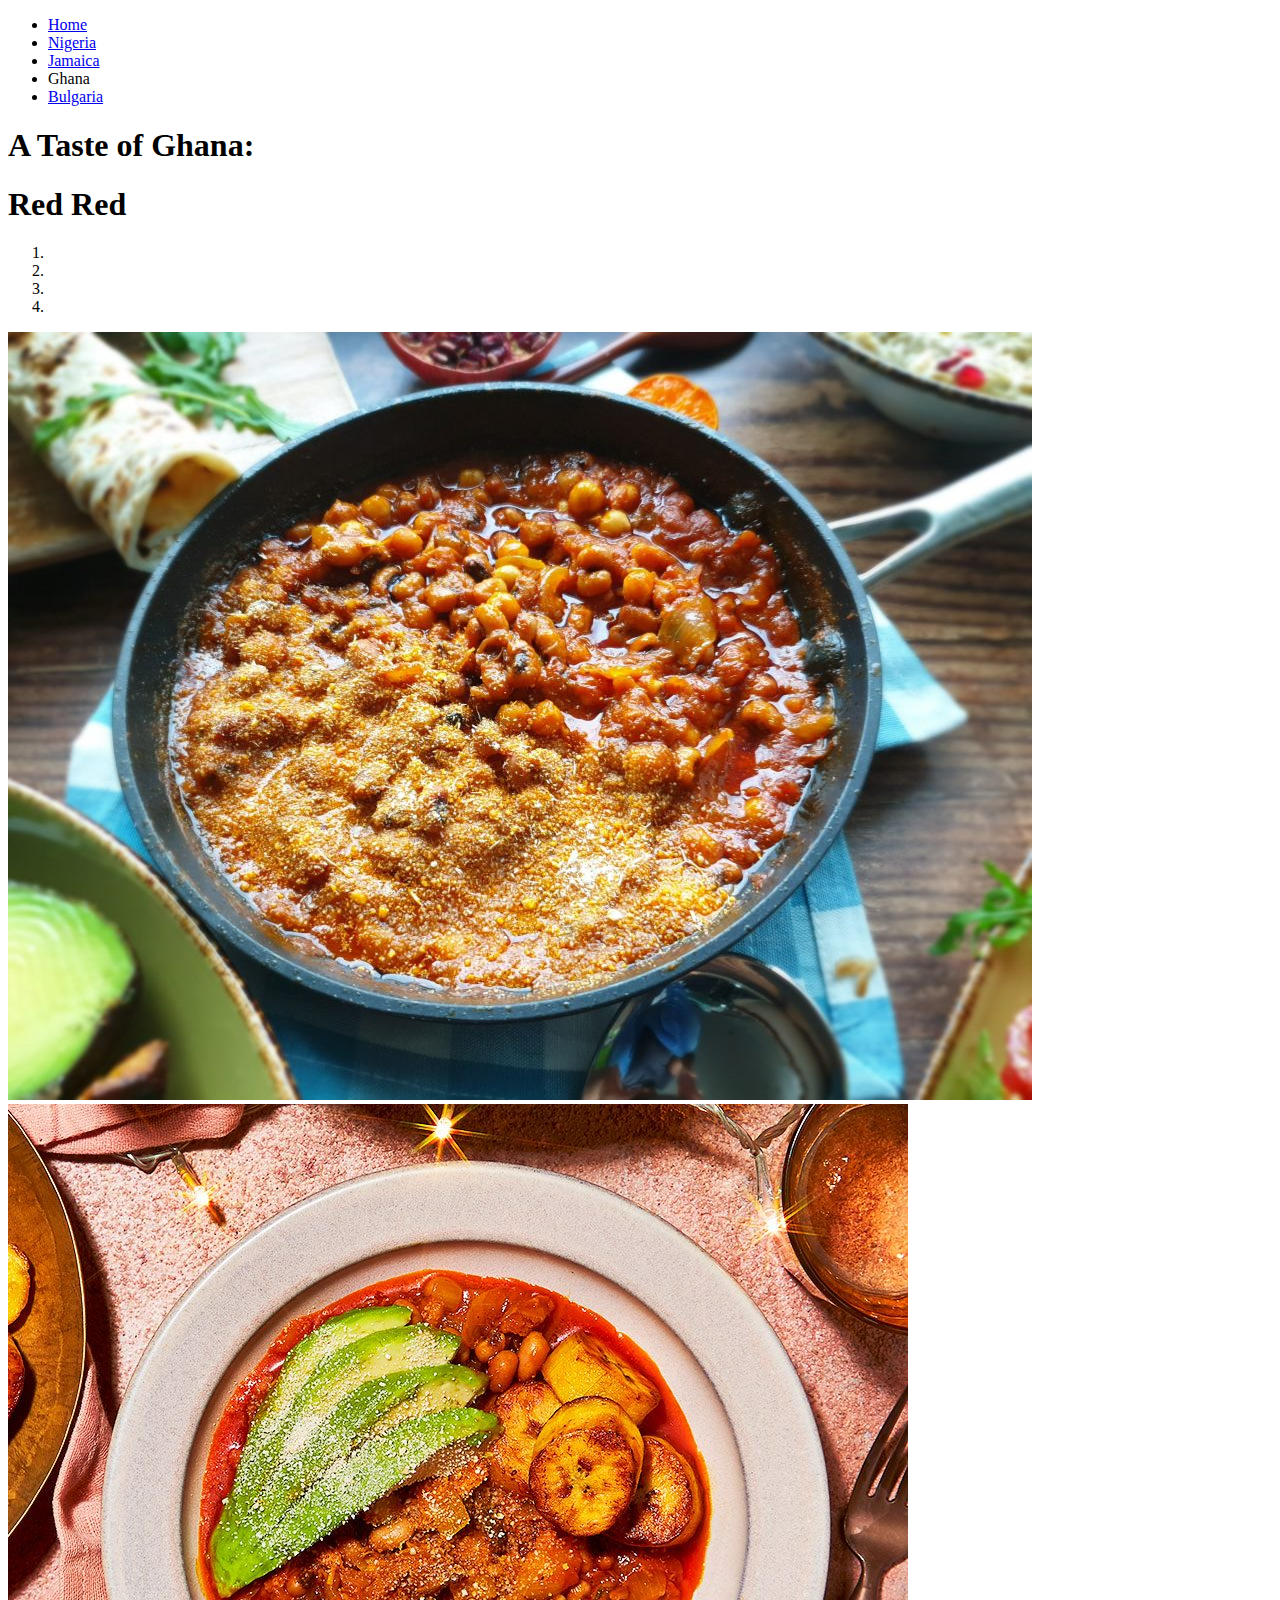
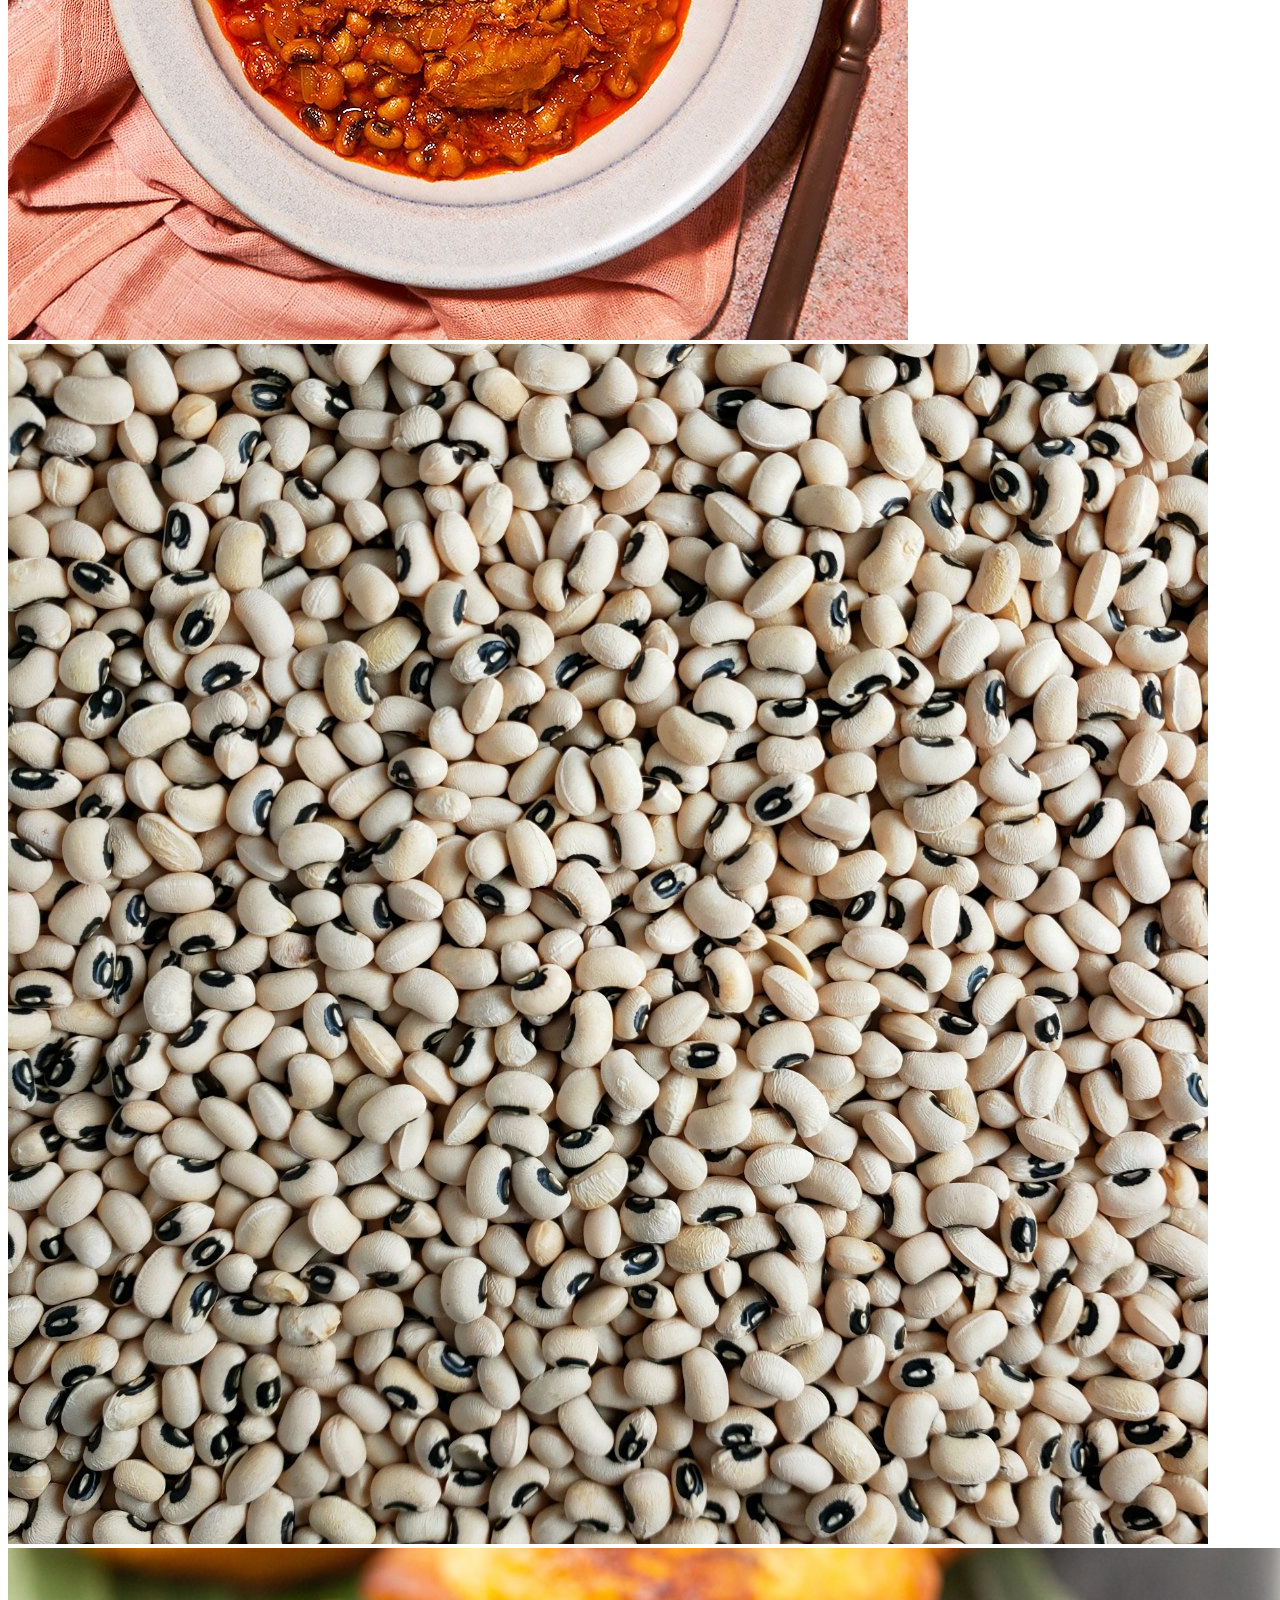
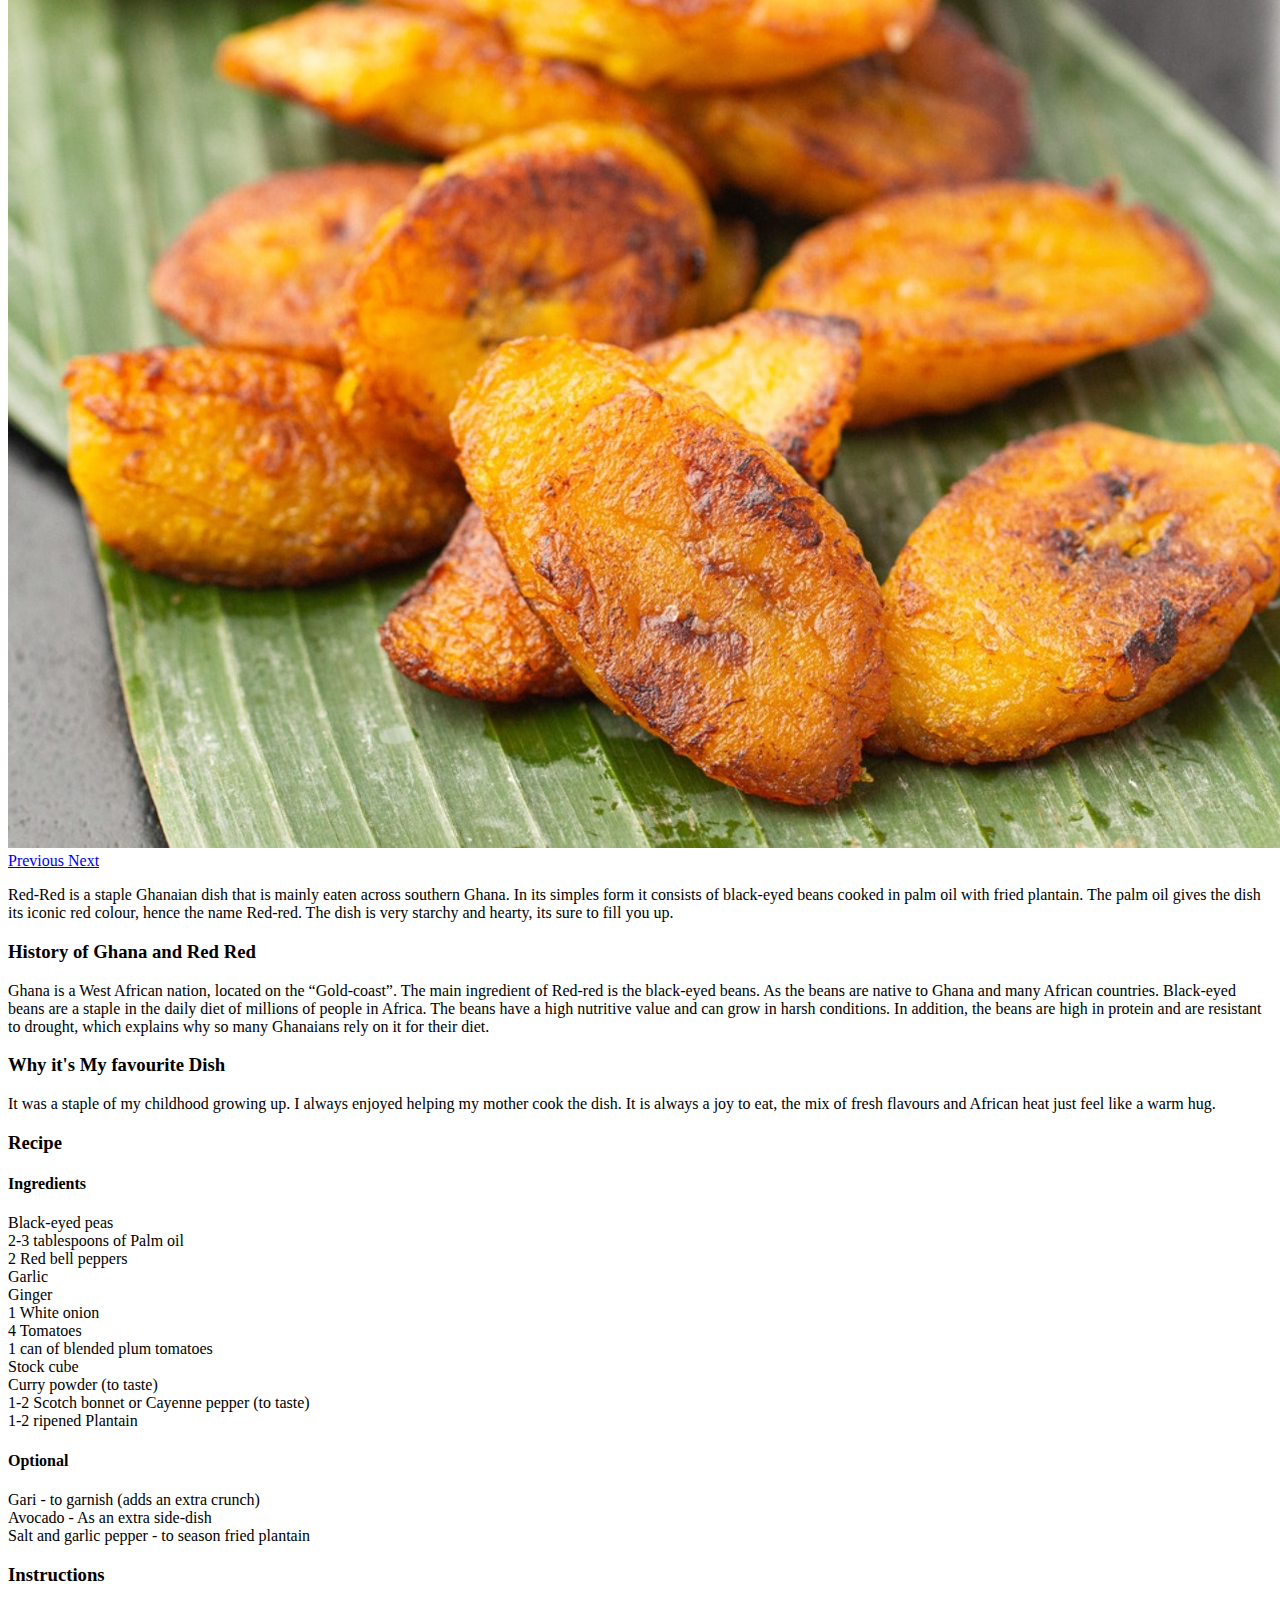
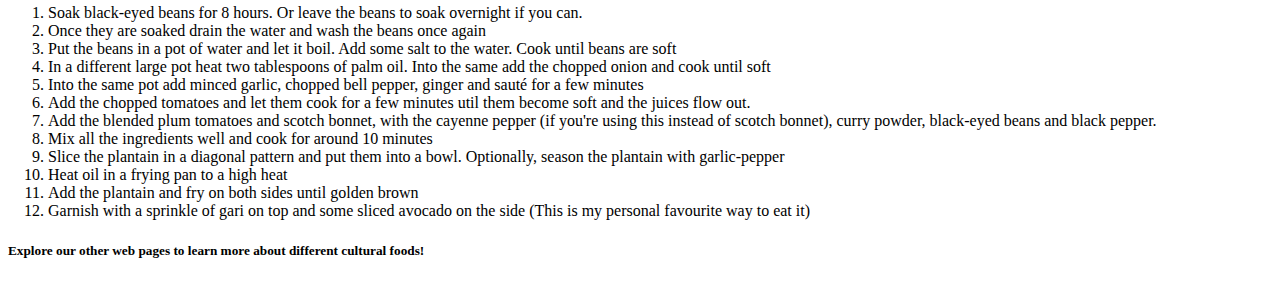
==== akuaPage.html @ f5ea0878 "Update akuaPage.html" ====
<!DOCTYPE html>
<html lang="en">
  
<head>
    <meta charset="utf-8">
    <meta name="viewport" content="width=device-width, initial-scale=1">
    <title>Bootstrap demo</title>
    <link href="https://cdn.jsdelivr.net/npm/bootstrap@5.2.3/dist/css/bootstrap.min.css" rel="stylesheet" integrity="sha384-rbsA2VBKQhggwzxH7pPCaAqO46MgnOM80zW1RWuH61DGLwZJEdK2Kadq2F9CUG65" crossorigin="anonymous">

    <link href="./stylesGH.css" rel="stylesheet" type="text/css"/>
</head>
<body>
   
  <navbar>
        <ul id="navigation">
            <li id="home"><a href="index.html">Home</a></li>
            <li id="nigeria_option"><a href="taste of culture nigeria.html">Nigeria</a></li>
            <li id="jamaica_option"><a href="Jamaica.html">Jamaica</a></li>
            <li id="ghana_option" class="active" href="akuaPage.html">Ghana</a></li>
            <li id="country4_option"><a href="Taste of Bulgaria.html">Bulgaria</a></li>
        </ul>
    </navbar>


    <h1>A Taste of Ghana:</h1>
    <h1>Red Red</h1>

    <div id="carouselExampleIndicators" class="carousel slide" data-bs-ride="carousel">
        <ol class="carousel-indicators">
          <li data-bs-target="#carouselExampleIndicators" data-bs-slide-to="0" class="active"></li>
          <li data-bs-target="#carouselExampleIndicators" data-bs-slide-to="1"></li>
          <li data-bs-target="#carouselExampleIndicators" data-bs-slide-to="2"></li>
          <li data-bs-target="#carouselExampleIndicators" data-bs-slide-to="3"></li>
        </ol>
        <div class="carousel-inner">
          <div class="carousel-item active">
            <img class="d-block w-100" src="./redredgari.jpg" alt="First slide">
          </div>
          <div class="carousel-item">
            <img class="d-block w-100" src="./Red-red1.jpg" alt="Second slide">
          </div>
          <div class="carousel-item">
            <img class="d-block w-100" src="./blackEP2.jpg" alt="Third slide">
          </div>
          <div class="carousel-item">
            <img class="d-block w-100" src="./friedplan.jpg" alt="Fourth slide">
          </div>
        </div>
        <a class="carousel-control-prev" href="#carouselExampleIndicators" role="button" data-bs-slide="prev">
          <span class="carousel-control-prev-icon" aria-hidden="true"></span>
          <span class="sr-only">Previous</span>
        </a>
        <a class="carousel-control-next" href="#carouselExampleIndicators" role="button" data-bs-slide="next">
          <span class="carousel-control-next-icon" aria-hidden="true"></span>
          <span class="sr-only">Next</span>
        </a>
      </div>



<div class="container" id="about-red-red">
      <p>
        Red-Red is a staple Ghanaian dish that is mainly eaten across southern Ghana. In its simples form it consists of 
        black-eyed beans cooked in palm oil with fried plantain. The palm oil gives the dish its iconic red colour, hence the name 
        Red-red. The dish is very starchy and hearty, its sure to fill you up. 
    </p>

    <h3>History of Ghana and Red Red</h3>
    <p>
        Ghana is a West African nation, located on the “Gold-coast”. The main ingredient of Red-red is the black-eyed beans. As the 
        beans are native to Ghana and many African countries. Black-eyed beans are a staple in the daily diet of millions of people 
        in Africa. The beans have a high nutritive value and can grow in harsh conditions. In addition, the beans are high in protein
        and are resistant to drought, which explains why so many Ghanaians rely on it for their diet. 
    </p>

    <h3>Why it's My favourite Dish</h3>
    <p>
        It was a staple of my childhood growing up. I always enjoyed helping my mother cook the dish. It is always a joy to eat, the
         mix of fresh flavours and African heat just feel like a warm hug. 
    </p>
</div>

<div class="container" id="recipe">
    <h3>Recipe</h3>
    <h4>Ingredients</h4>
    <li>Black-eyed peas</li>
    <li>2-3 tablespoons of Palm oil</li>
    <li>2 Red bell peppers</li>
    <li>Garlic</li>
    <li>Ginger</li>
    <li>1 White onion</li>
    <li>4 Tomatoes</li>
    <li>1 can of blended plum tomatoes</li>
    <li>Stock cube</li>
    <li>Curry powder (to taste)</li>
    <li>1-2 Scotch bonnet or Cayenne pepper (to taste)</li>
    <li>1-2 ripened Plantain</li>

    <h4>Optional</h4>
    <li>Gari - to garnish (adds an extra crunch)</li>
    <li>Avocado - As an extra side-dish </li>
    <li>Salt and garlic pepper - to season fried plantain </li>


    <h3>Instructions</h3>
    <ol type = "1">
        <li>Soak black-eyed beans for 8 hours. Or leave the beans to soak overnight if you can.</li>
        <li>Once they are soaked drain the water and wash the beans once again</li>
        <li>Put the beans in a pot of water and let it boil. Add some salt to the water. Cook until beans are soft</li>
        <li>In a different large pot heat two tablespoons of palm oil. Into the same add the chopped onion and cook until soft</li>
        <li>Into the same pot add minced garlic, chopped bell pepper, ginger and sauté for a few minutes </li>
        <li>Add the chopped tomatoes and let them cook for a few minutes util them become soft and the juices flow out. </li>
        <li>Add the blended plum tomatoes and scotch bonnet, with the cayenne pepper (if you're using this instead of scotch bonnet), curry powder, black-eyed beans and black pepper.</li>
        <li>Mix all the ingredients well and cook for around 10 minutes </li>
        <li>Slice the plantain in a diagonal pattern and put them into a bowl. Optionally, season the plantain with garlic-pepper</li>
        <li>Heat oil in a frying pan to a high heat </li>
        <li>Add the plantain and fry on both sides until golden brown </li>
        <li>Garnish with a sprinkle of gari on top and some sliced avocado on the side (This is my personal favourite way to eat it)</li>
    </ol>
</div>

<div class="container" id="ending">
<h5>Explore our other web pages to learn more about different cultural foods!</h5>
</div>

    <script src="C:\Users\asopp\OneDrive\Documents\CFG Webdev course\A taste of Ghana\functionsGH.js"></script>
    <script src="https://cdn.jsdelivr.net/npm/bootstrap@5.2.3/dist/js/bootstrap.bundle.min.js" integrity="sha384-kenU1KFdBIe4zVF0s0G1M5b4hcpxyD9F7jL+jjXkk+Q2h455rYXK/7HAuoJl+0I4" crossorigin="anonymous"></script>

</body>
</html>
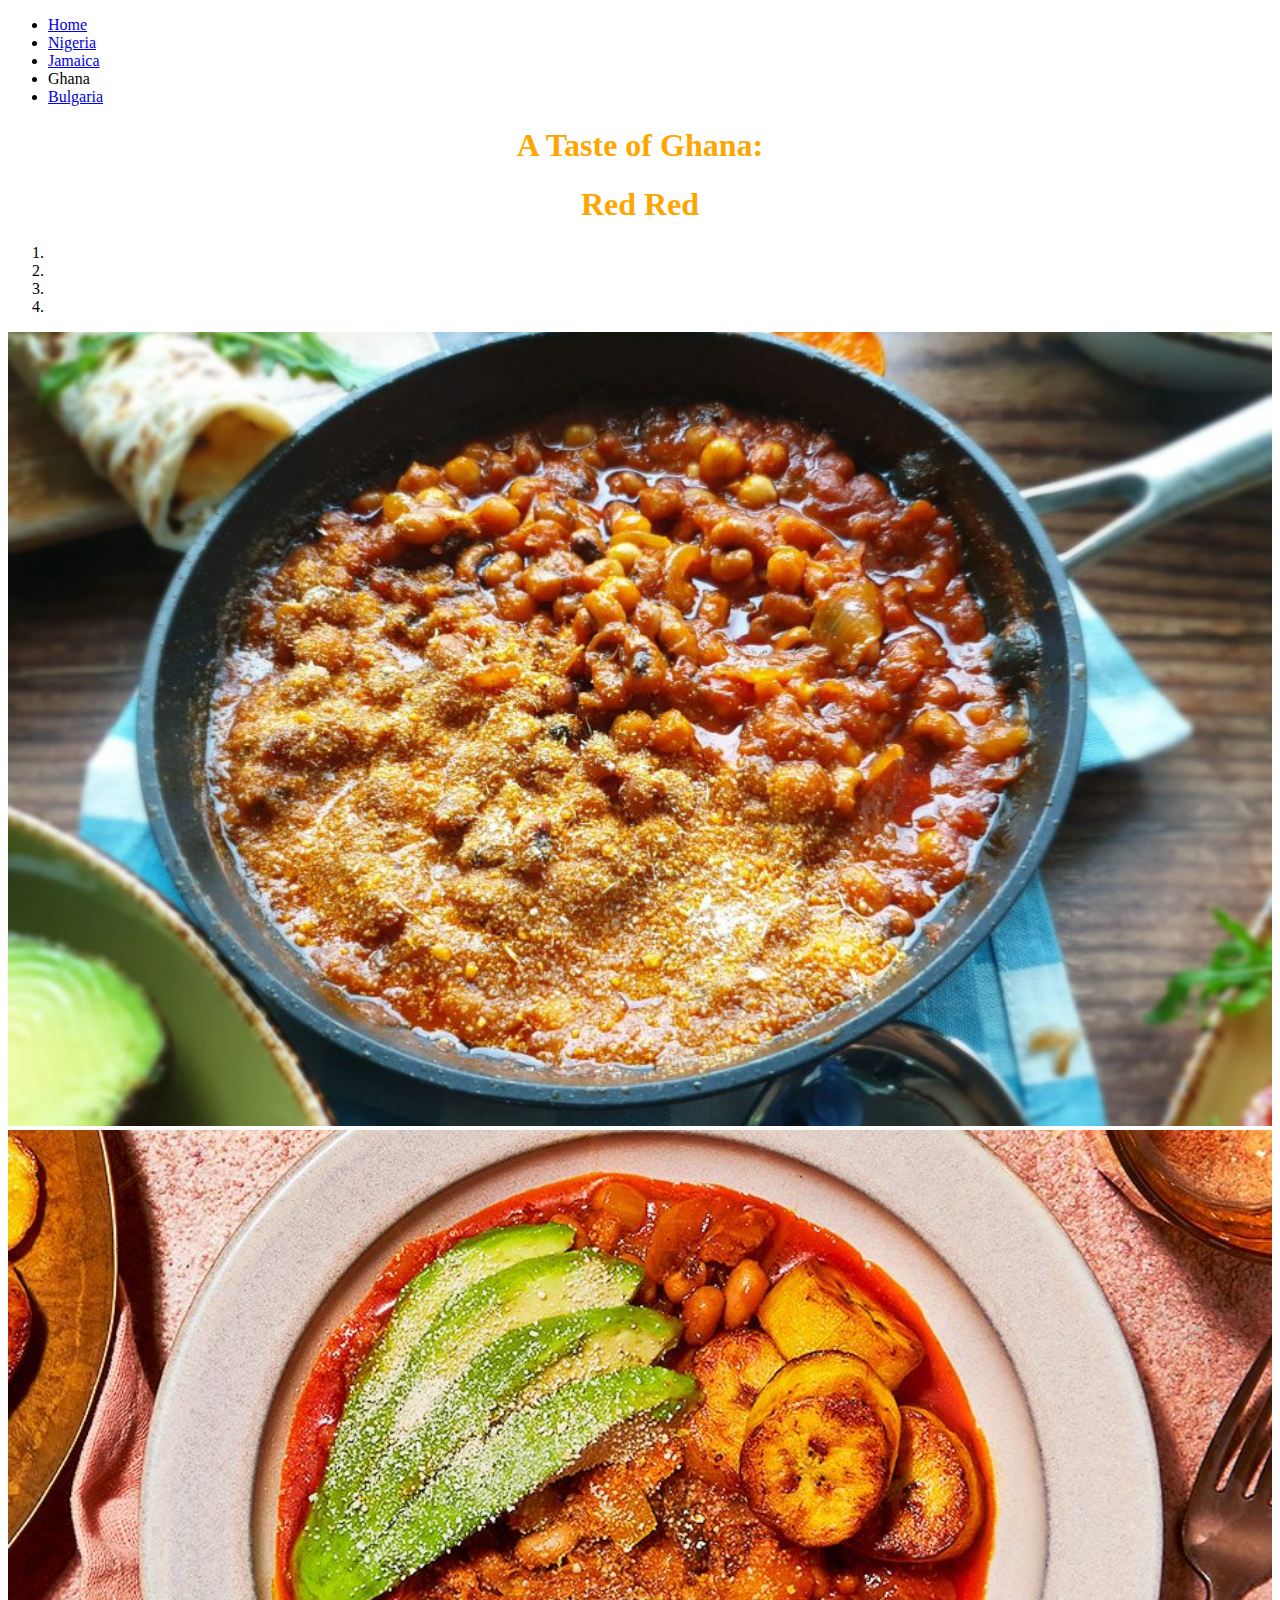
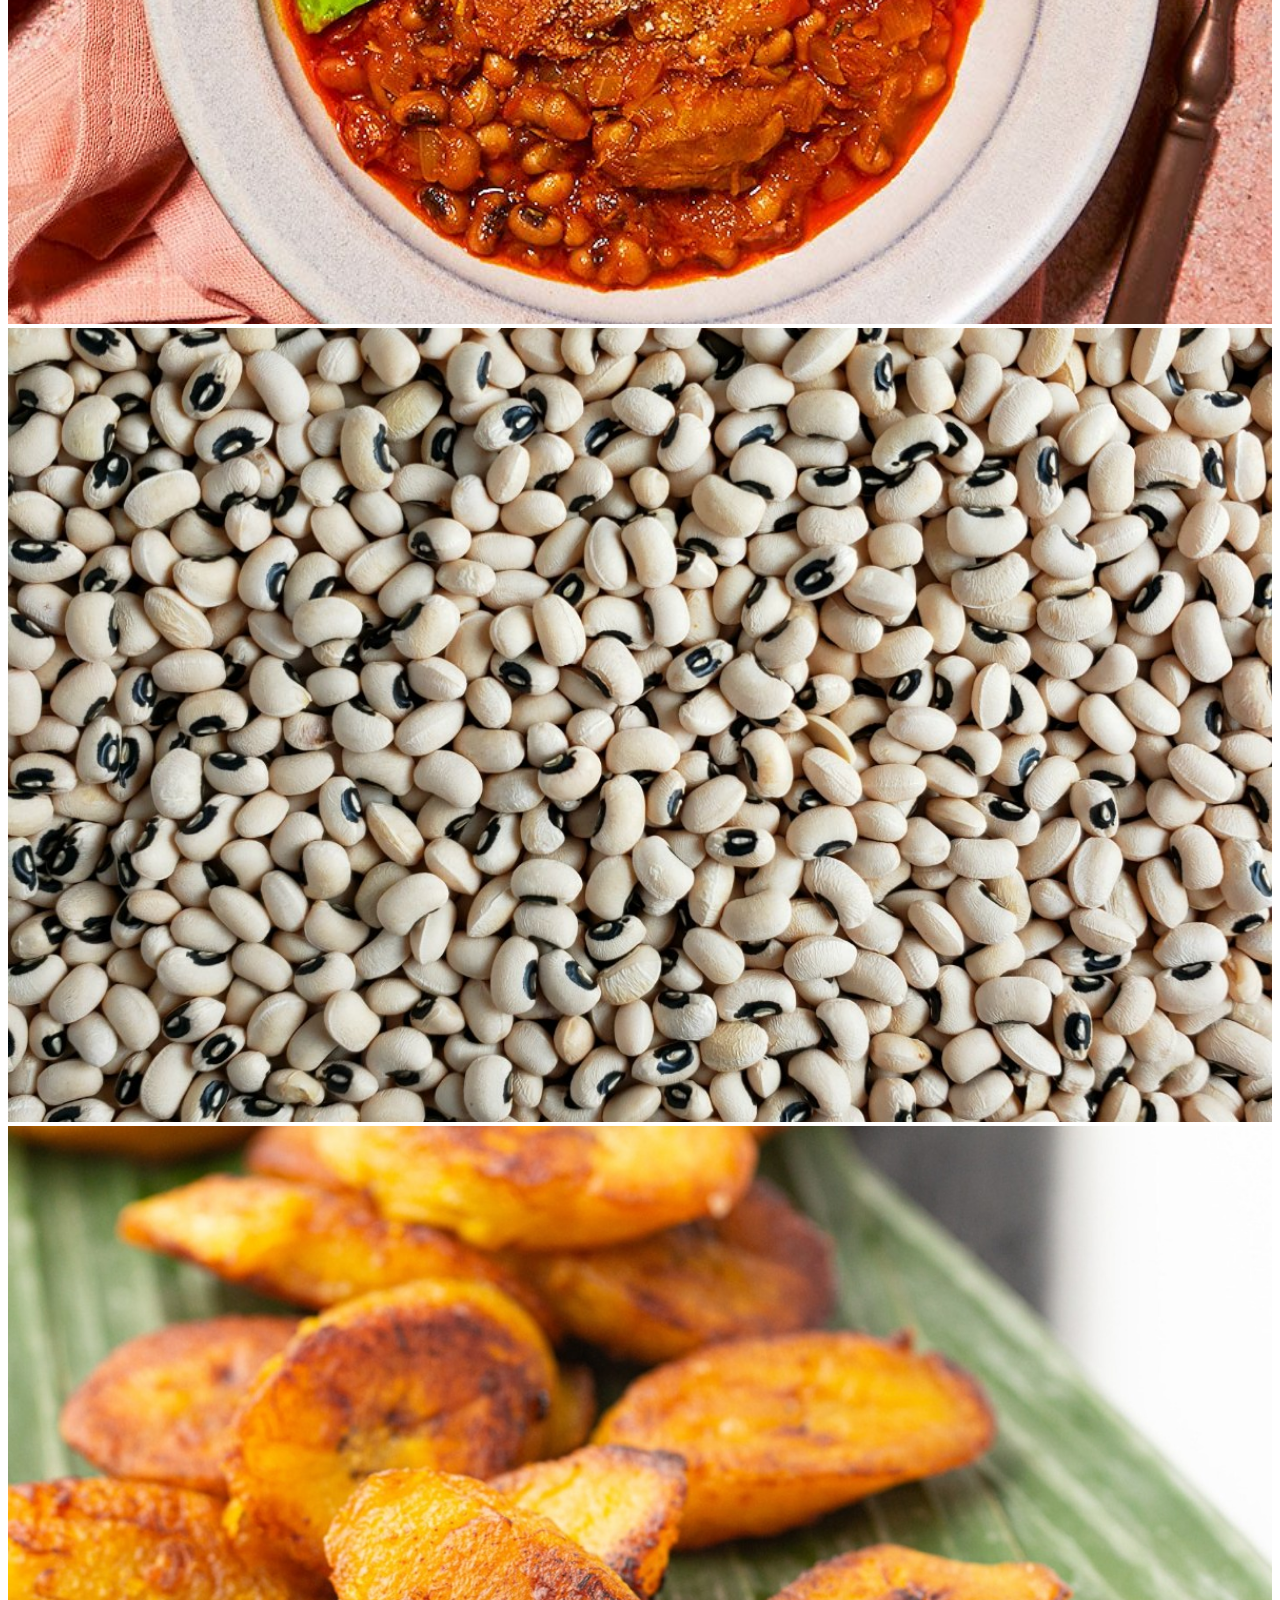
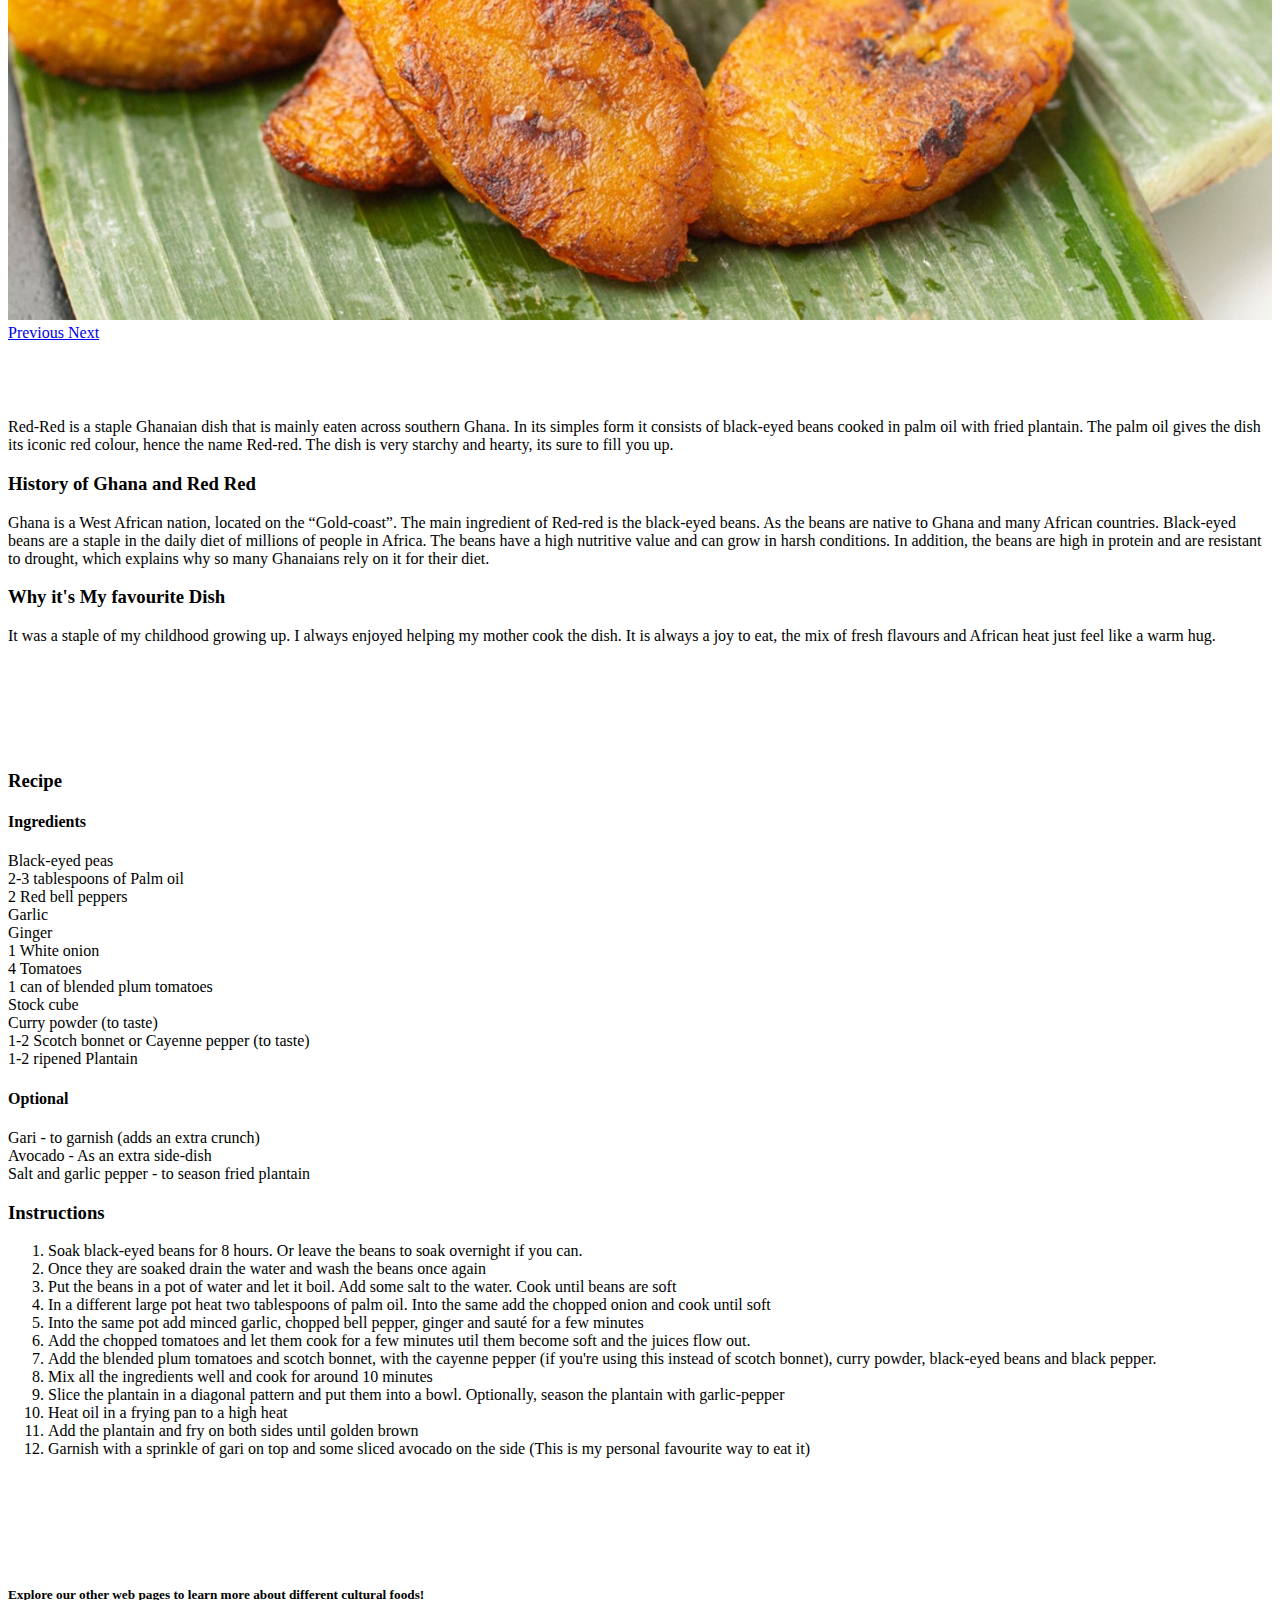
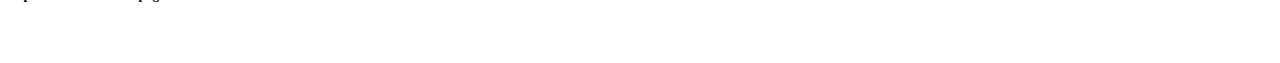
==== commit ba075613: "Update akuaPage.html" ====
--- a/akuaPage.html
+++ b/akuaPage.html
@@ -7,7 +7,7 @@
     <title>Bootstrap demo</title>
     <link href="https://cdn.jsdelivr.net/npm/bootstrap@5.2.3/dist/css/bootstrap.min.css" rel="stylesheet" integrity="sha384-rbsA2VBKQhggwzxH7pPCaAqO46MgnOM80zW1RWuH61DGLwZJEdK2Kadq2F9CUG65" crossorigin="anonymous">
 
-    <link href="./stylesGH.css" rel="stylesheet" type="text/css"/>
+    <link href="./stylesgh.css" rel="stylesheet" type="text/css"/>
 </head>
 <body>
    
--- a/stylesgh.css
+++ b/stylesgh.css
@@ -0,0 +1,53 @@
+h1 {
+    text-align: center;
+
+    font-family: 'Lora', serif;
+    color: orange
+}
+
+.topnav {
+    background-color: #333;
+    overflow: hidden;
+  }
+  
+  /* Style the links inside the navigation bar */
+  .topnav a {
+    float: left;
+    color: #f2f2f2;
+    text-align: center;
+    padding: 14px 16px;
+    text-decoration: none;
+    font-size: 17px;
+  }
+  
+  /* Change the color of links on hover */
+  .topnav a:hover {
+    background-color: #ddd;
+    color: black;
+  }
+  
+  /* Add a color to the active/current link */
+  .topnav a.active {
+    background-color: chocolate;
+    color: white;
+  }
+
+  #carouselExampleIndicators img {
+    width: 100%;  /* fit the image within the div */
+    /* FANCY ADVANCED CSS - calc():
+           calculates the height of the full page (100vh)
+           minus the height of the navbar (56px)
+           minus the height of the second-navbar (50px)
+      allocates this height to the carousel images, so that the carousel, navbar, and second-navbar can all fit on the page (regardless of screen size)
+   */
+    height: calc(100vh - 56px - 50px);
+    object-fit: cover;  /* "object-fit" property has various options for fitting an image within a specified space (works because both the img width and height are specified) */
+  }
+
+  .container {
+    padding-top: 60px;
+    padding-bottom: 30px;
+  }
+
+
+
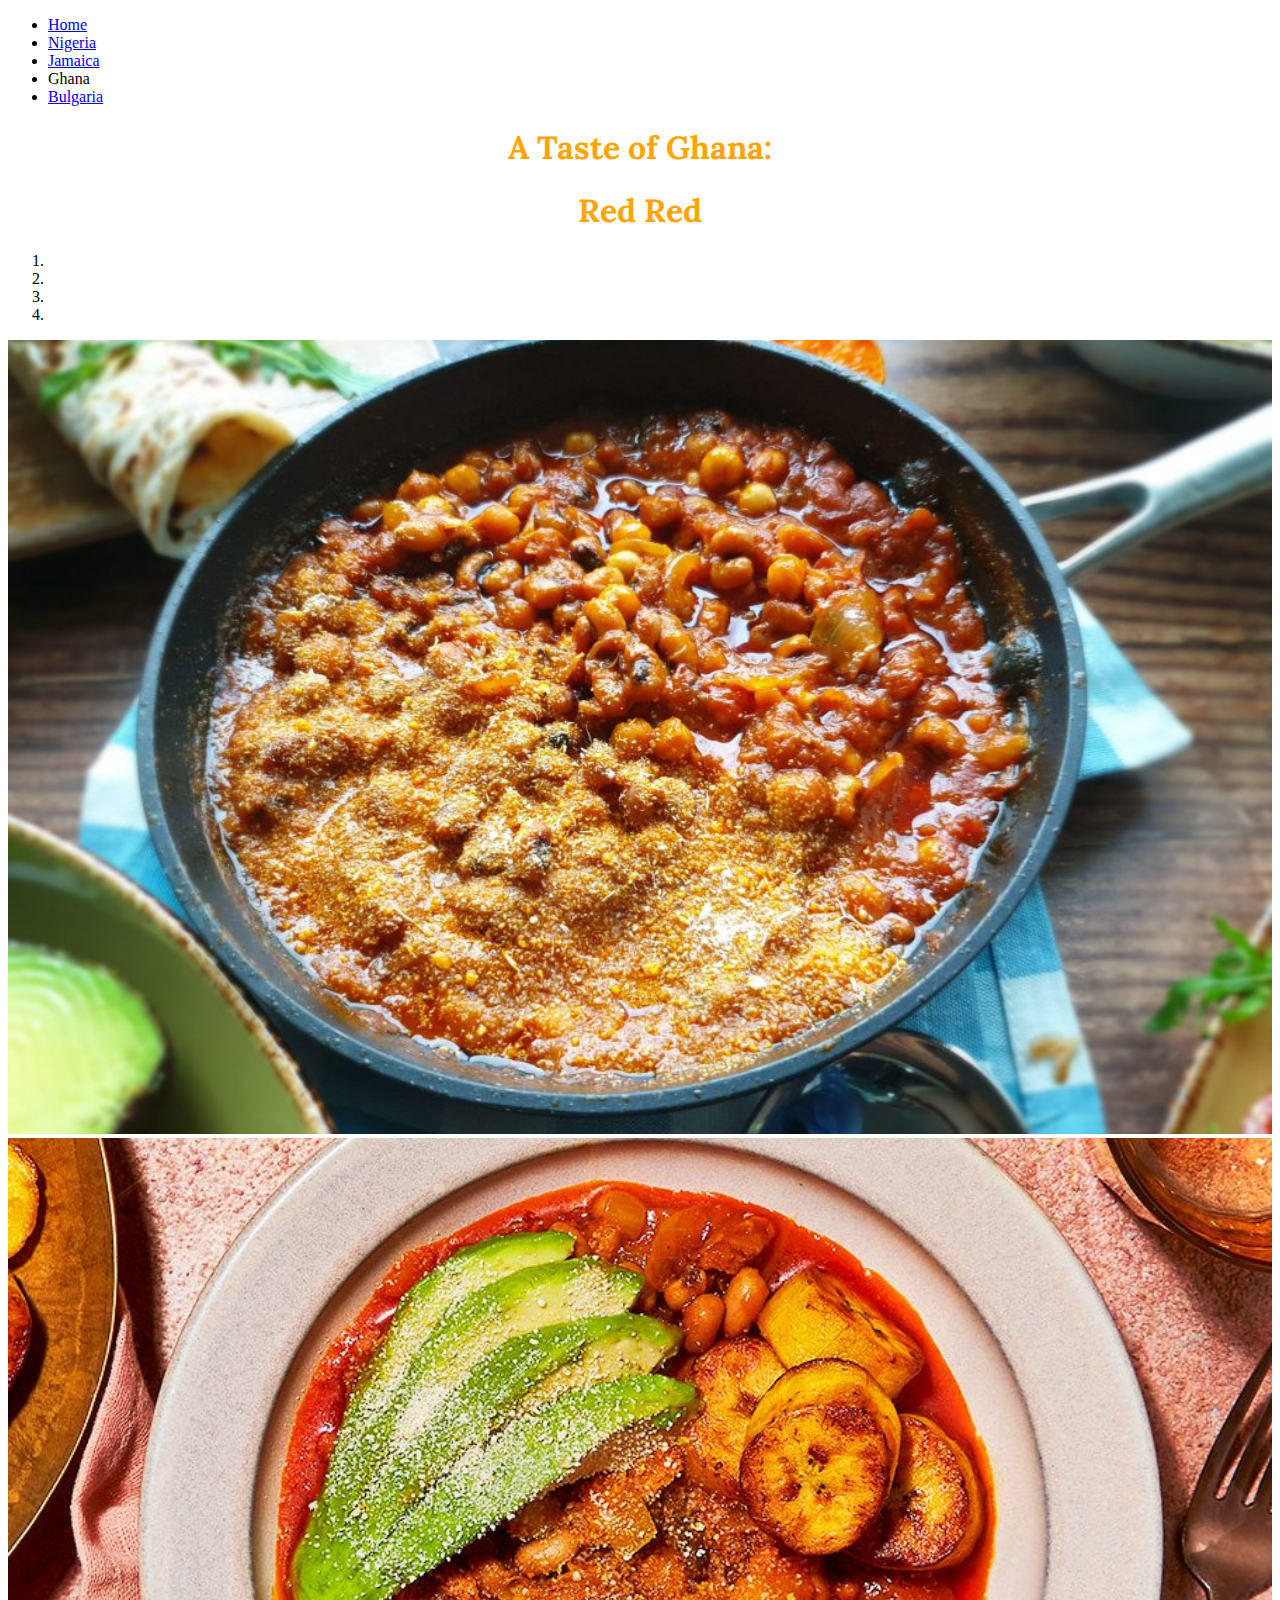
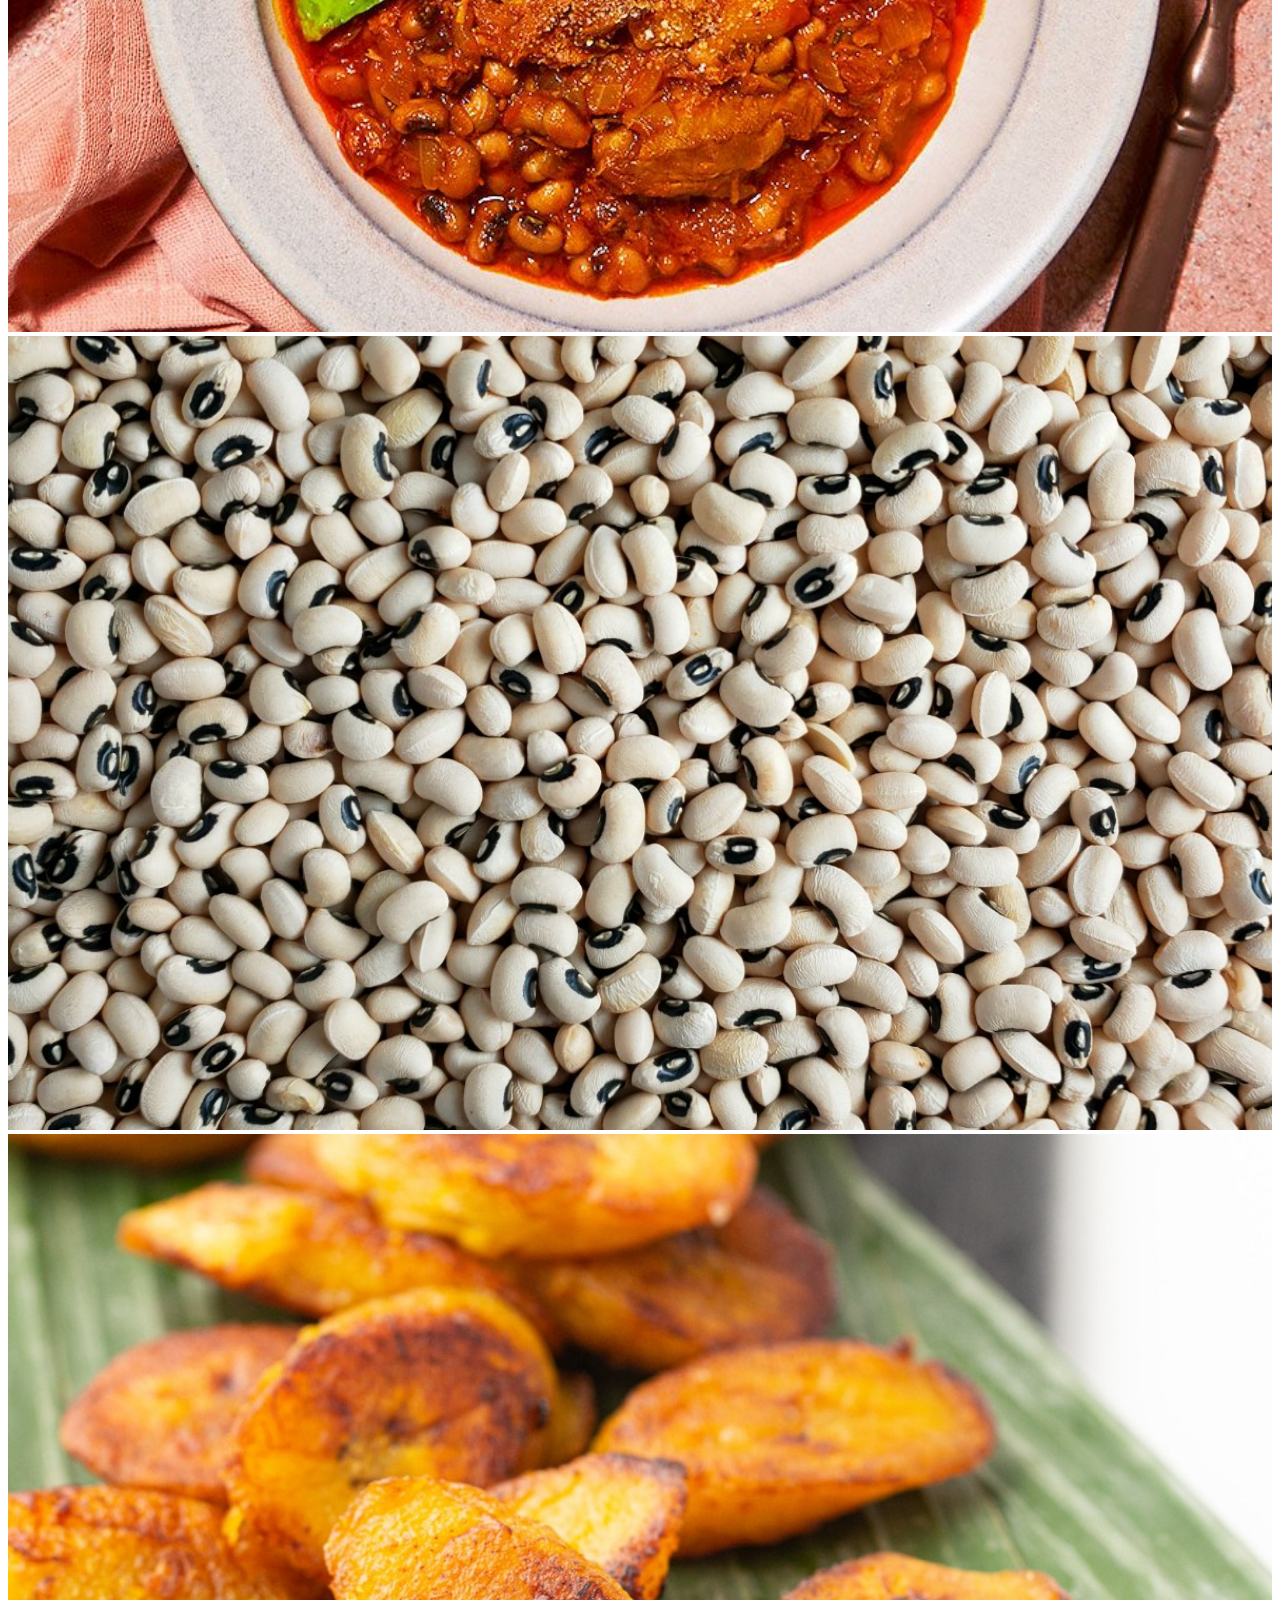
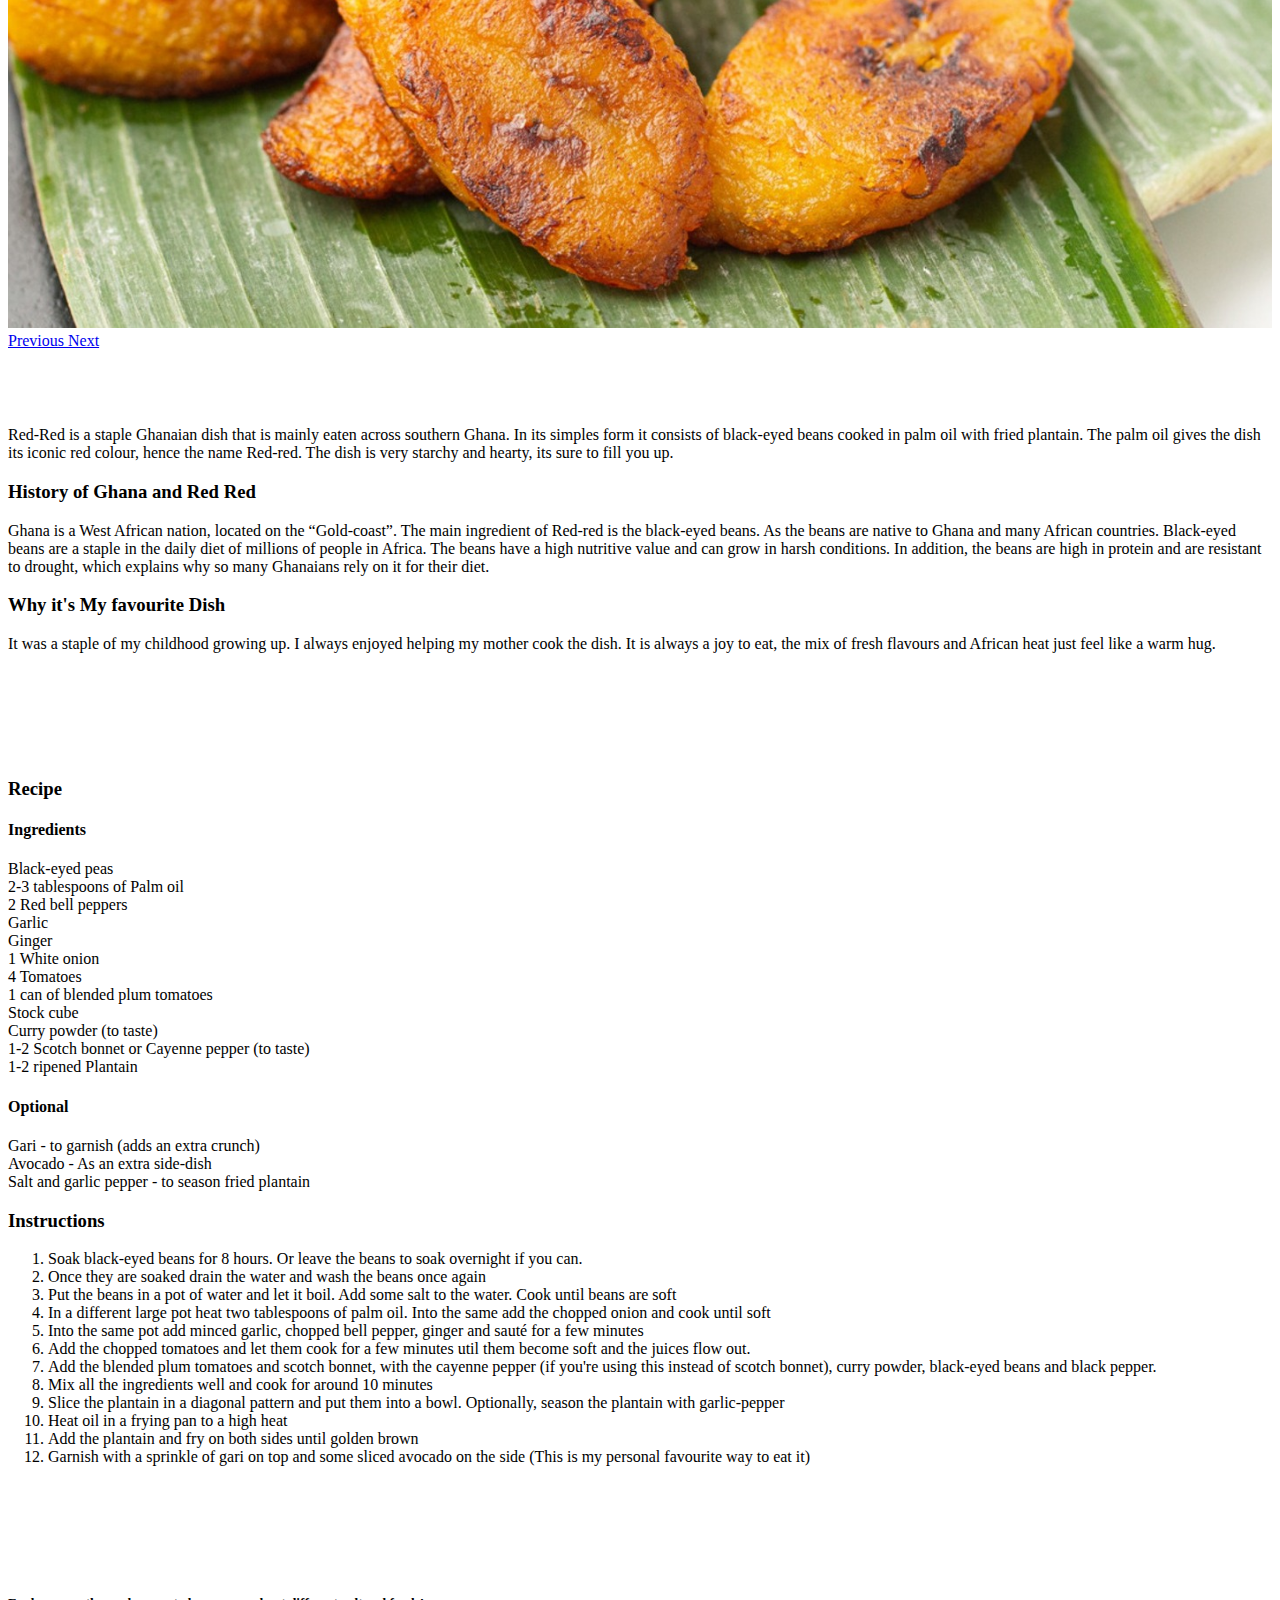
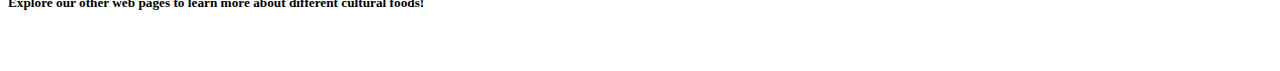
==== commit 9b7c0fe7: "Update akuaPage.html" ====
--- a/akuaPage.html
+++ b/akuaPage.html
@@ -7,6 +7,10 @@
     <title>Bootstrap demo</title>
     <link href="https://cdn.jsdelivr.net/npm/bootstrap@5.2.3/dist/css/bootstrap.min.css" rel="stylesheet" integrity="sha384-rbsA2VBKQhggwzxH7pPCaAqO46MgnOM80zW1RWuH61DGLwZJEdK2Kadq2F9CUG65" crossorigin="anonymous">
 
+    <link rel="preconnect" href="https://fonts.googleapis.com">
+    <link rel="preconnect" href="https://fonts.gstatic.com" crossorigin>
+    <link href="https://fonts.googleapis.com/css2?family=Lora&display=swap" rel="stylesheet">
+  
     <link href="./stylesgh.css" rel="stylesheet" type="text/css"/>
 </head>
 <body>
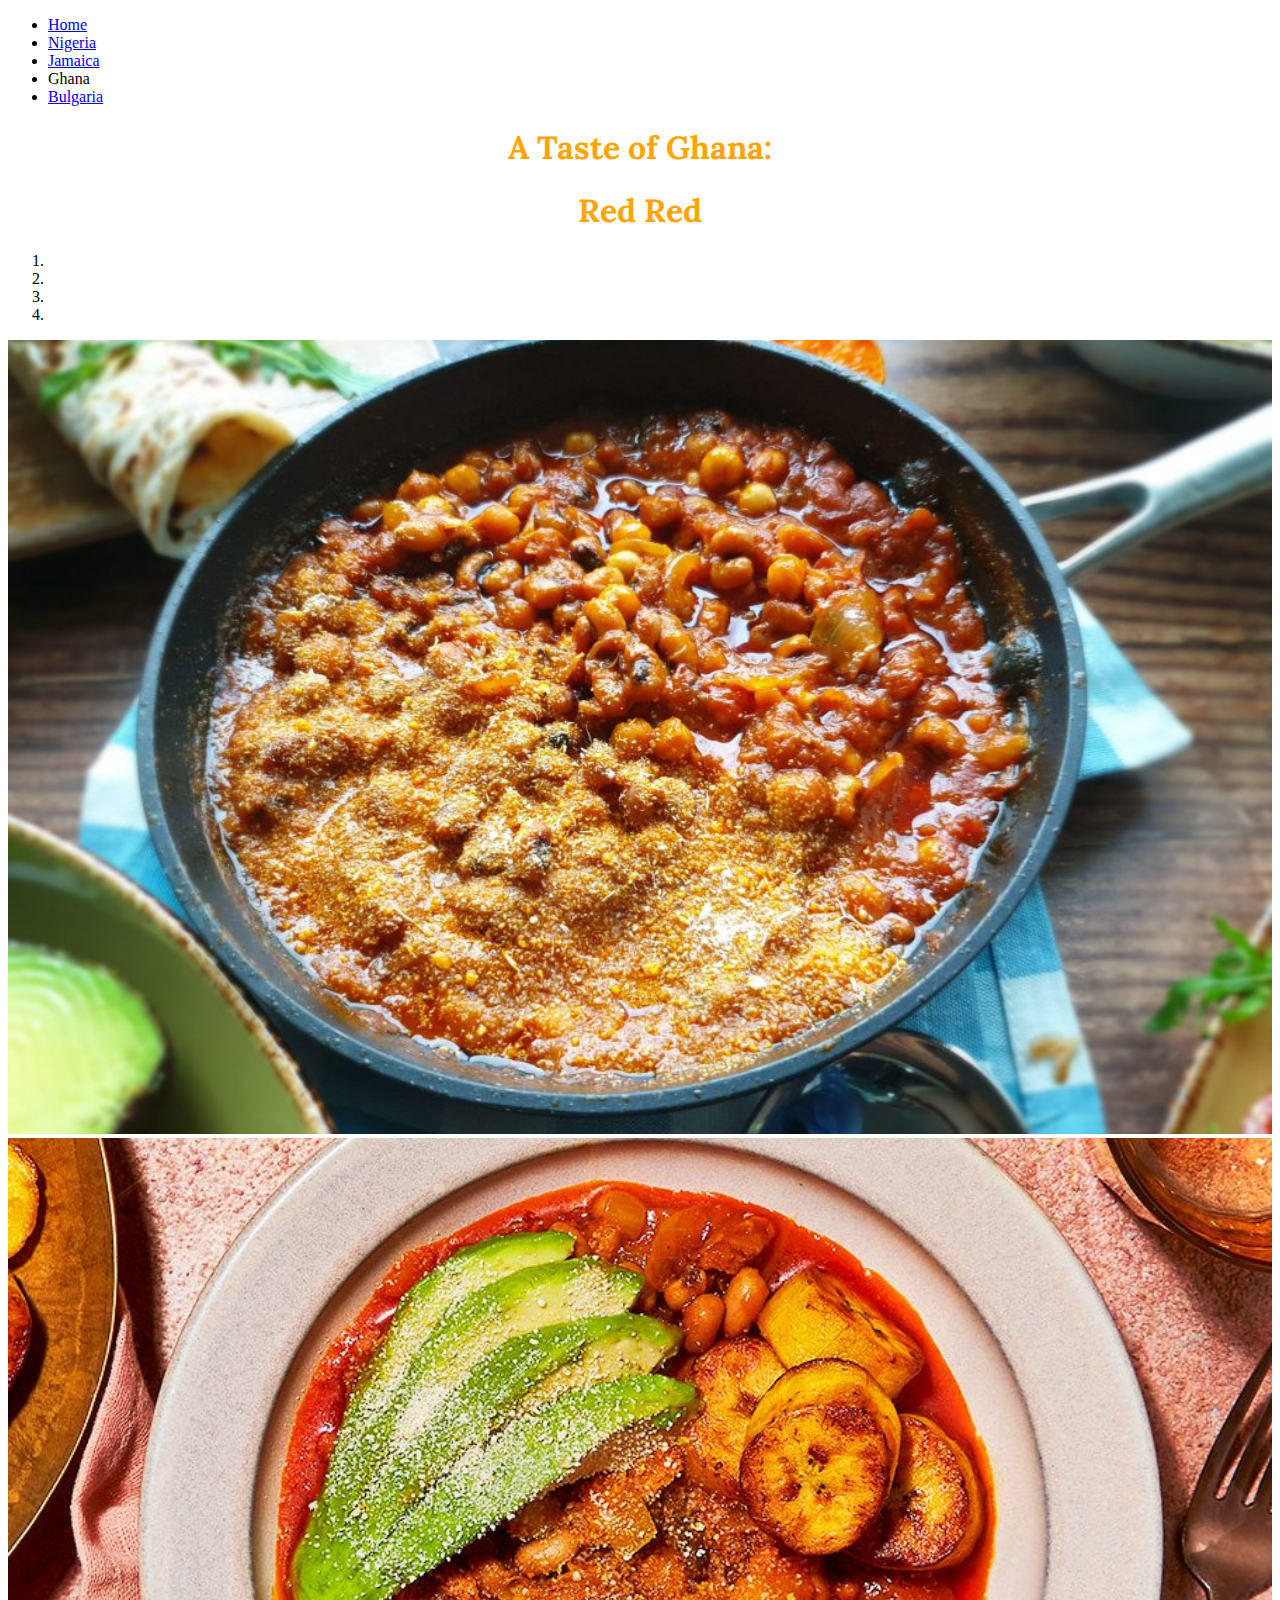
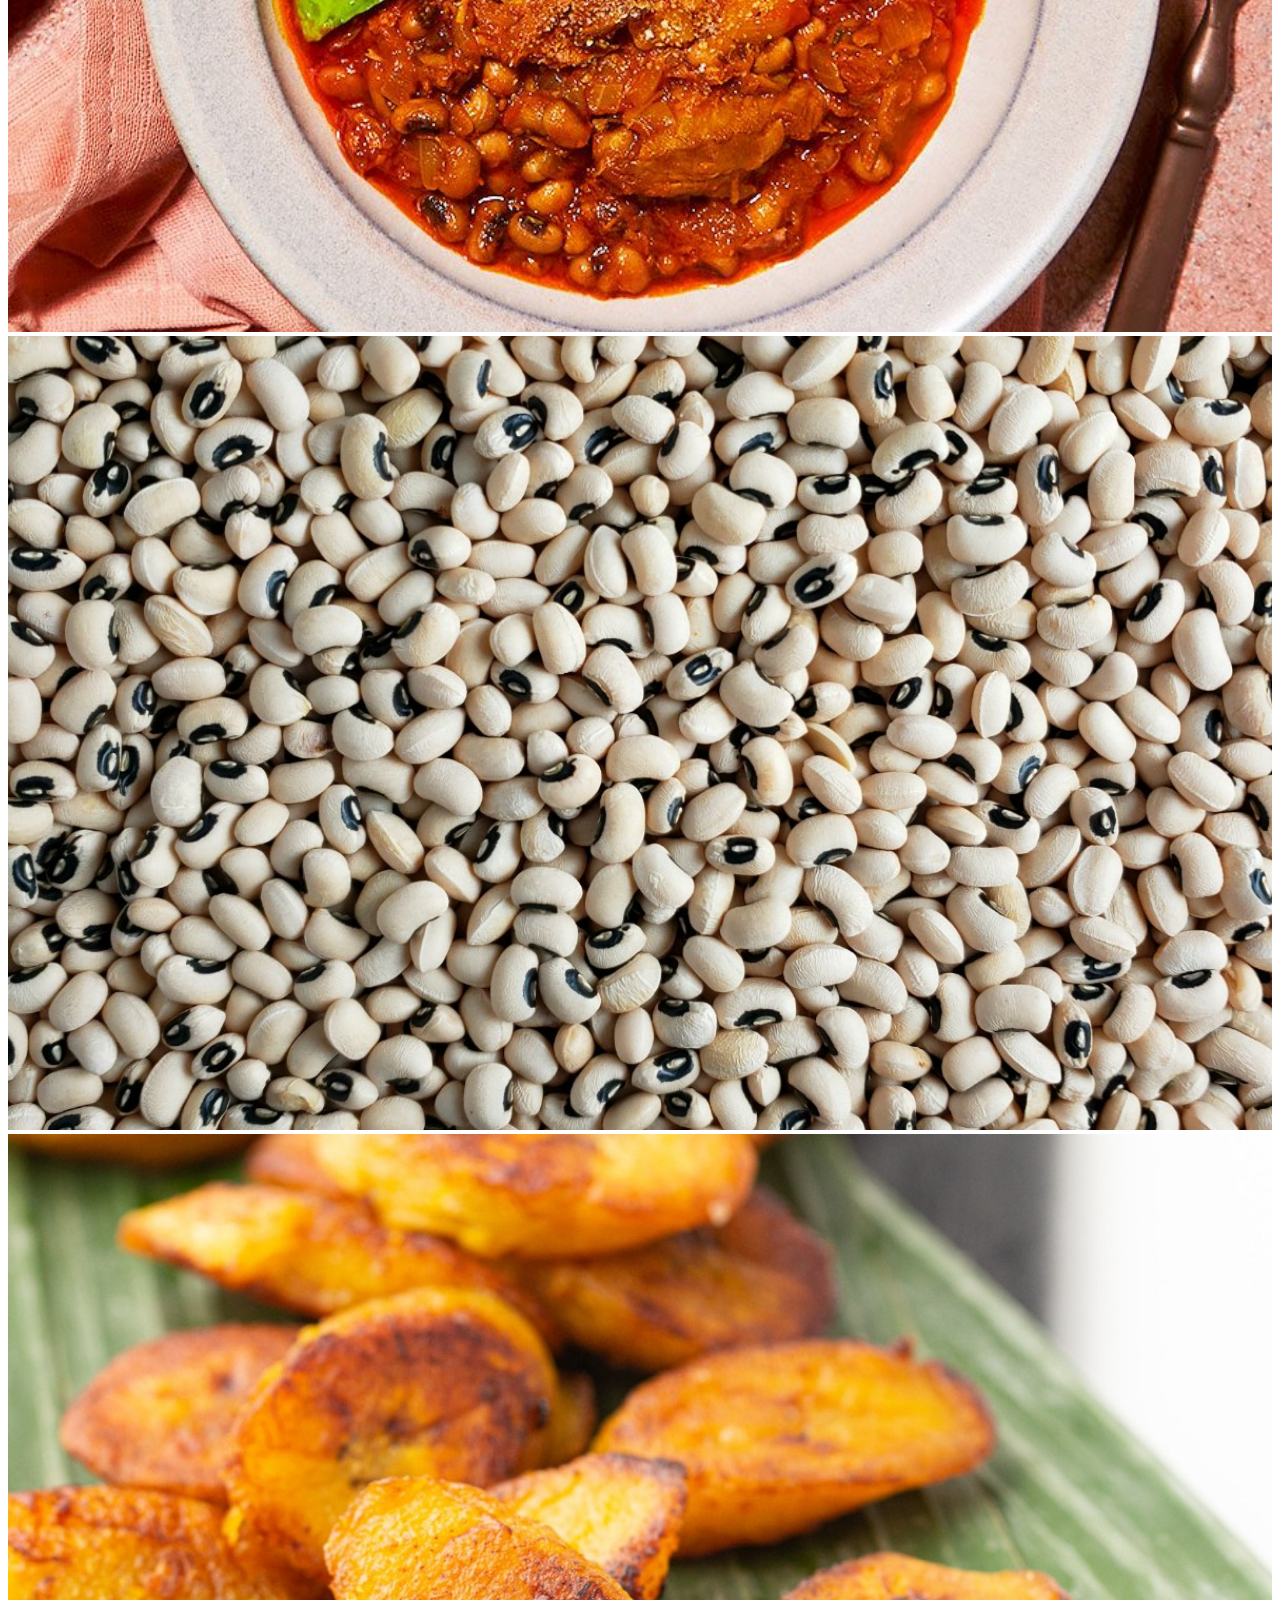
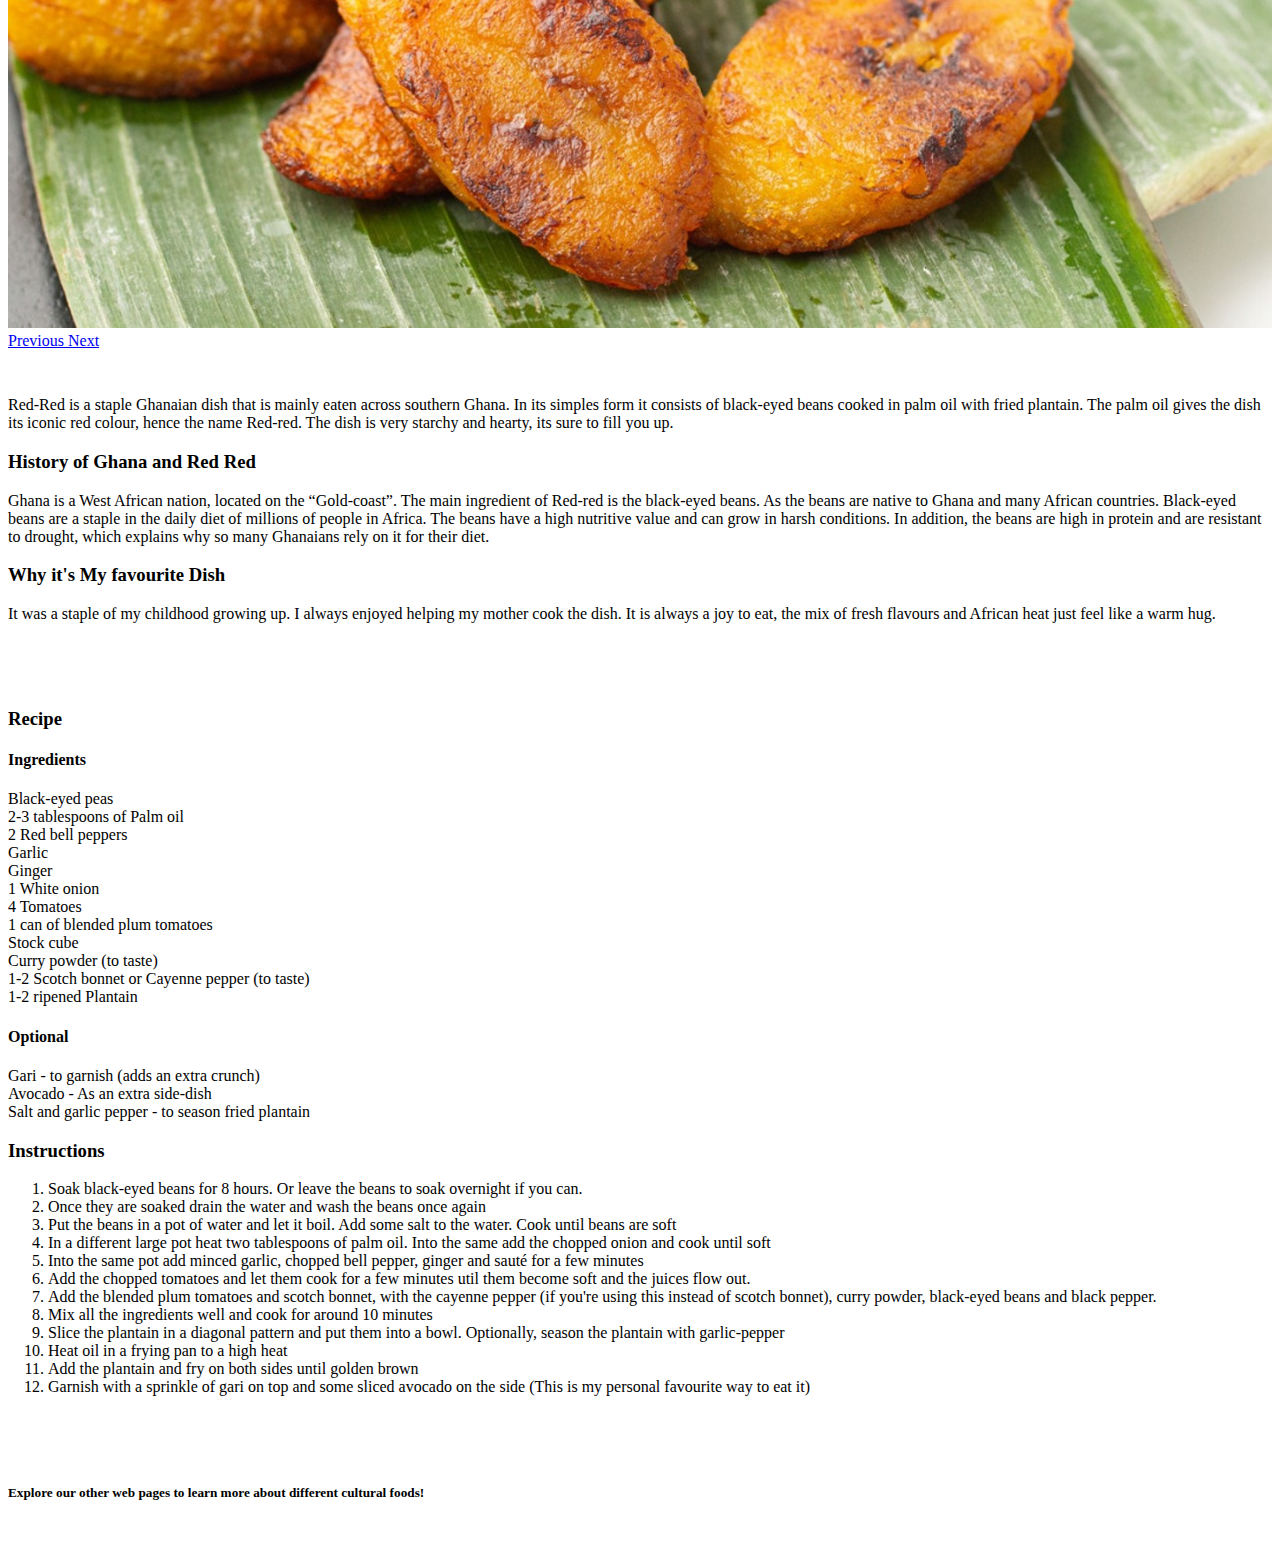
==== commit 1614cb8b: "Update akuaPage.html" ====
--- a/akuaPage.html
+++ b/akuaPage.html
@@ -18,7 +18,7 @@
   <navbar>
         <ul id="navigation">
             <li id="home"><a href="index.html">Home</a></li>
-            <li id="nigeria_option"><a href="taste of culture nigeria.html">Nigeria</a></li>
+            <li id="nigeria_option"><a href="taste of nigeria.html">Nigeria</a></li>
             <li id="jamaica_option"><a href="Jamaica.html">Jamaica</a></li>
             <li id="ghana_option" class="active" href="akuaPage.html">Ghana</a></li>
             <li id="country4_option"><a href="Taste of Bulgaria.html">Bulgaria</a></li>
--- a/stylesgh.css
+++ b/stylesgh.css
@@ -45,8 +45,8 @@
   }
 
   .container {
-    padding-top: 60px;
-    padding-bottom: 30px;
+    padding-top: 30px;
+    padding-bottom: 20px;
   }
 
 
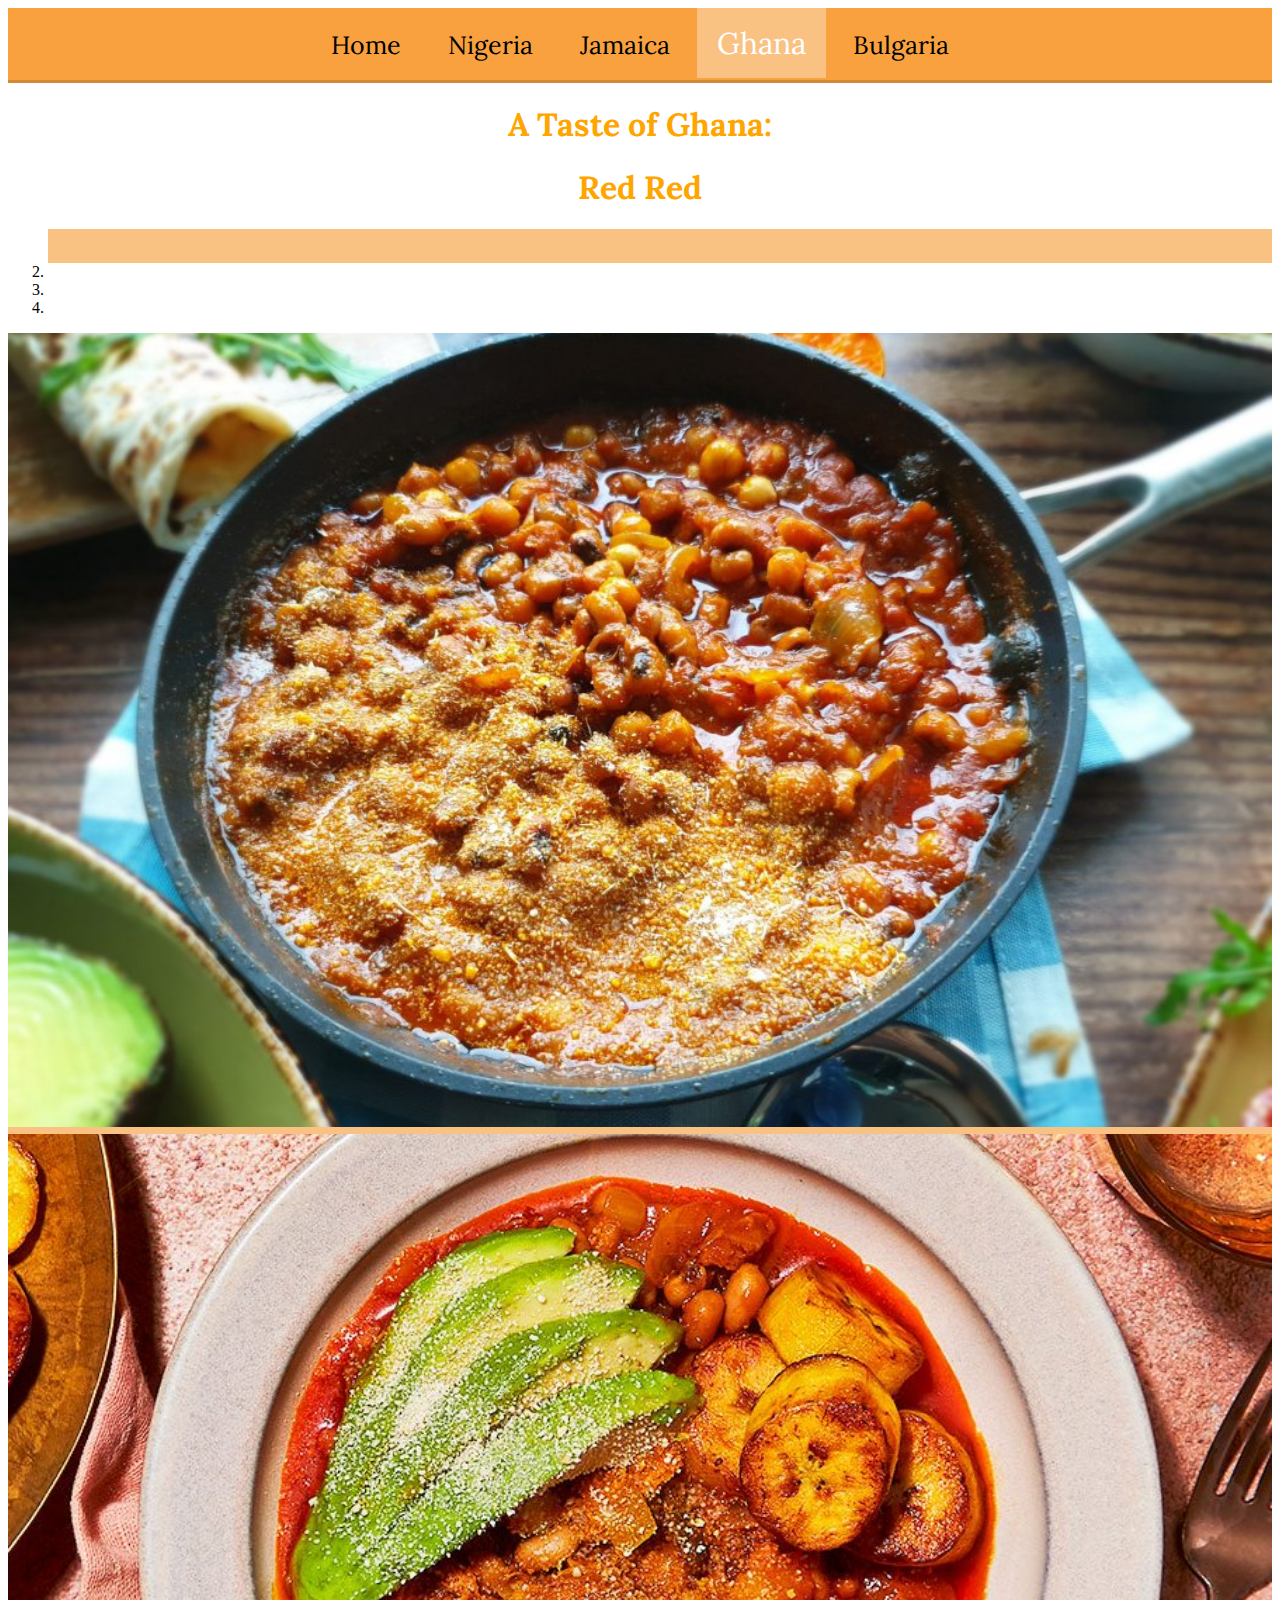
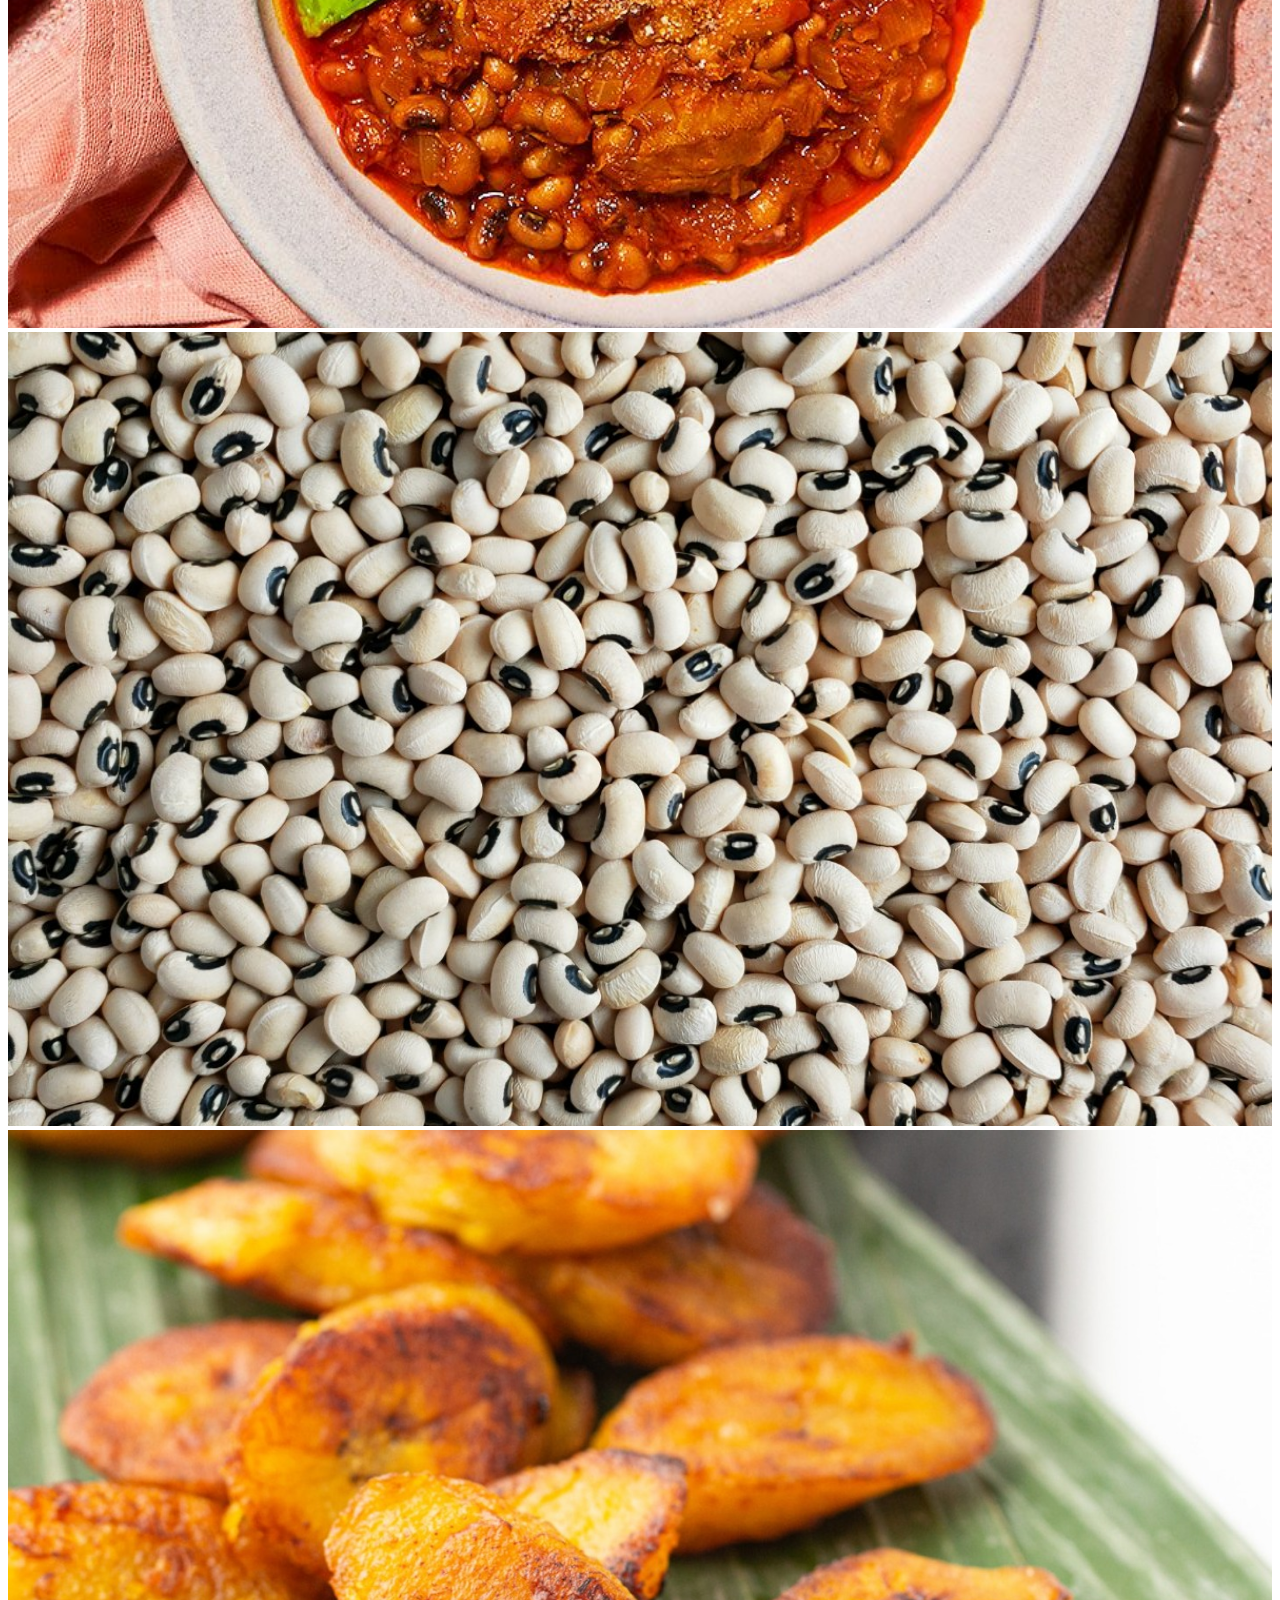
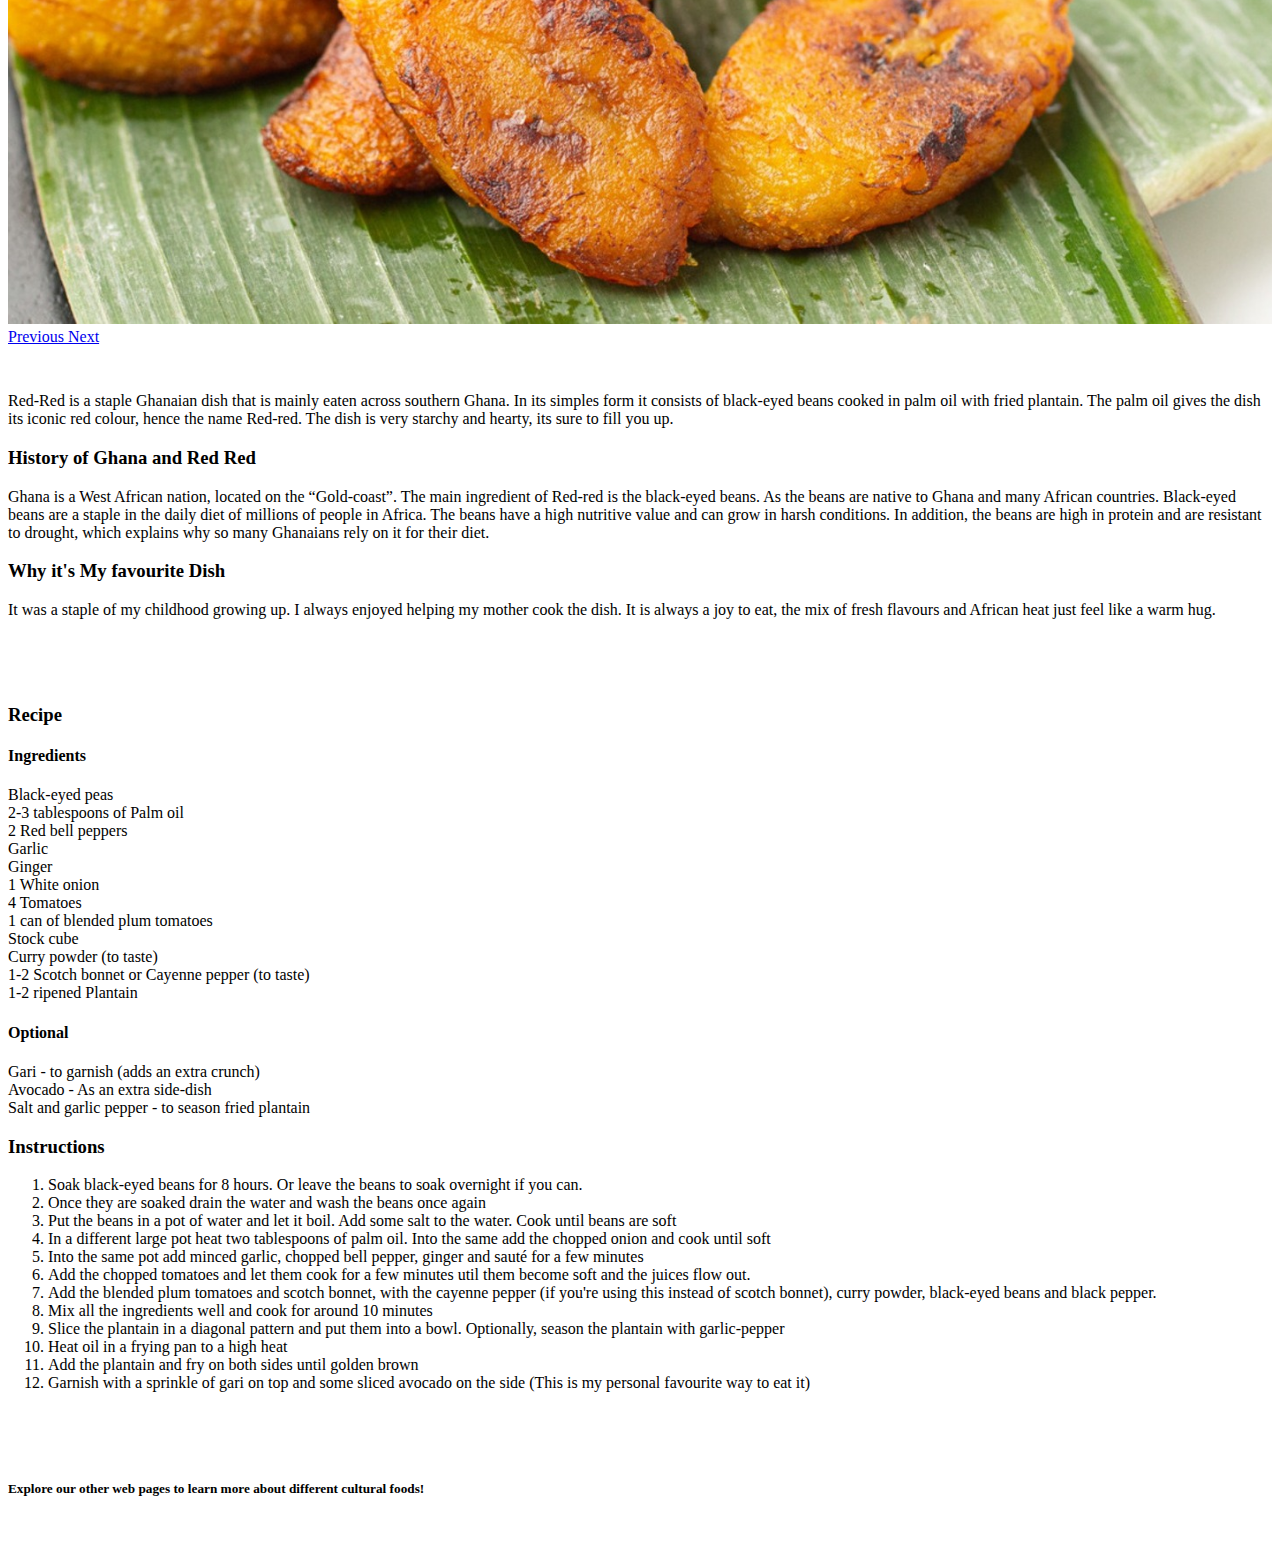
==== commit f945e1d9: "Update akuaPage.html" ====
--- a/akuaPage.html
+++ b/akuaPage.html
@@ -20,10 +20,11 @@
             <li id="home"><a href="index.html">Home</a></li>
             <li id="nigeria_option"><a href="taste of nigeria.html">Nigeria</a></li>
             <li id="jamaica_option"><a href="Jamaica.html">Jamaica</a></li>
-            <li id="ghana_option" class="active" href="akuaPage.html">Ghana</a></li>
+            <li id="ghana_option" class="active">Ghana</a></li>
             <li id="country4_option"><a href="Taste of Bulgaria.html">Bulgaria</a></li>
         </ul>
     </navbar>
+  <p class="longDivider"></p>
 
 
     <h1>A Taste of Ghana:</h1>
--- a/stylesgh.css
+++ b/stylesgh.css
@@ -5,32 +5,89 @@
     color: orange
 }
 
-.topnav {
-    background-color: #333;
-    overflow: hidden;
-  }
-  
-  /* Style the links inside the navigation bar */
-  .topnav a {
-    float: left;
-    color: #f2f2f2;
+#navigation {
+    
+    list-style-type:none;
+    font-family: 'Lora', serif;
+    font-size: 25px;
+    margin: 0;
+    padding: 0;
+    background-color:#F8A13E;
+    width: 100%;
+    line-height: 70px;
     text-align: center;
-    padding: 14px 16px;
-    text-decoration: none;
-    font-size: 17px;
-  }
-  
-  /* Change the color of links on hover */
-  .topnav a:hover {
-    background-color: #ddd;
-    color: black;
-  }
-  
-  /* Add a color to the active/current link */
-  .topnav a.active {
-    background-color: chocolate;
-    color: white;
-  }
+    
+}
+
+.websiteNameBar{
+  padding-top: 20px;
+  font-family: 'Lora', serif;
+  font-size: 40px;
+  text-align: center;
+}
+.longDivider {
+  flex-grow: 1;
+  border-top: 3px solid #d38a36;
+  margin: 0px;
+
+}
+navbar li{
+  display: inline-block;
+  padding-left: 20px;
+  padding-right: 20px;
+
+}
+navbar a:link{
+  color: black;
+  text-decoration: none;
+}
+navbar a:visited{
+  color: black;
+  text-decoration: none;
+}
+navbar a:hover{
+  color: black;
+  text-decoration: none;
+}
+navbar a:active{
+  color:black;
+  text-decoration: none;
+}
+
+navbar li{
+  border:none;
+  position: relative;
+}
+navbar li:hover{
+  border: none;
+}
+
+.active{
+color:white;
+font: bold;
+font-size: 30px;
+background-color: #fac282;
+
+}
+
+navbar li::after{
+  content: '';
+  position: absolute;
+  width: 0px;
+  height: 5px;
+  left: 50%;
+  bottom:0;
+  background-color:#91CB3E ;
+  transition: all ease-in-out .2s;
+
+}  
+navbar li:hover::after{
+  width: 100%;
+  left: 0;
+}
+
+
+
 
   #carouselExampleIndicators img {
     width: 100%;  /* fit the image within the div */
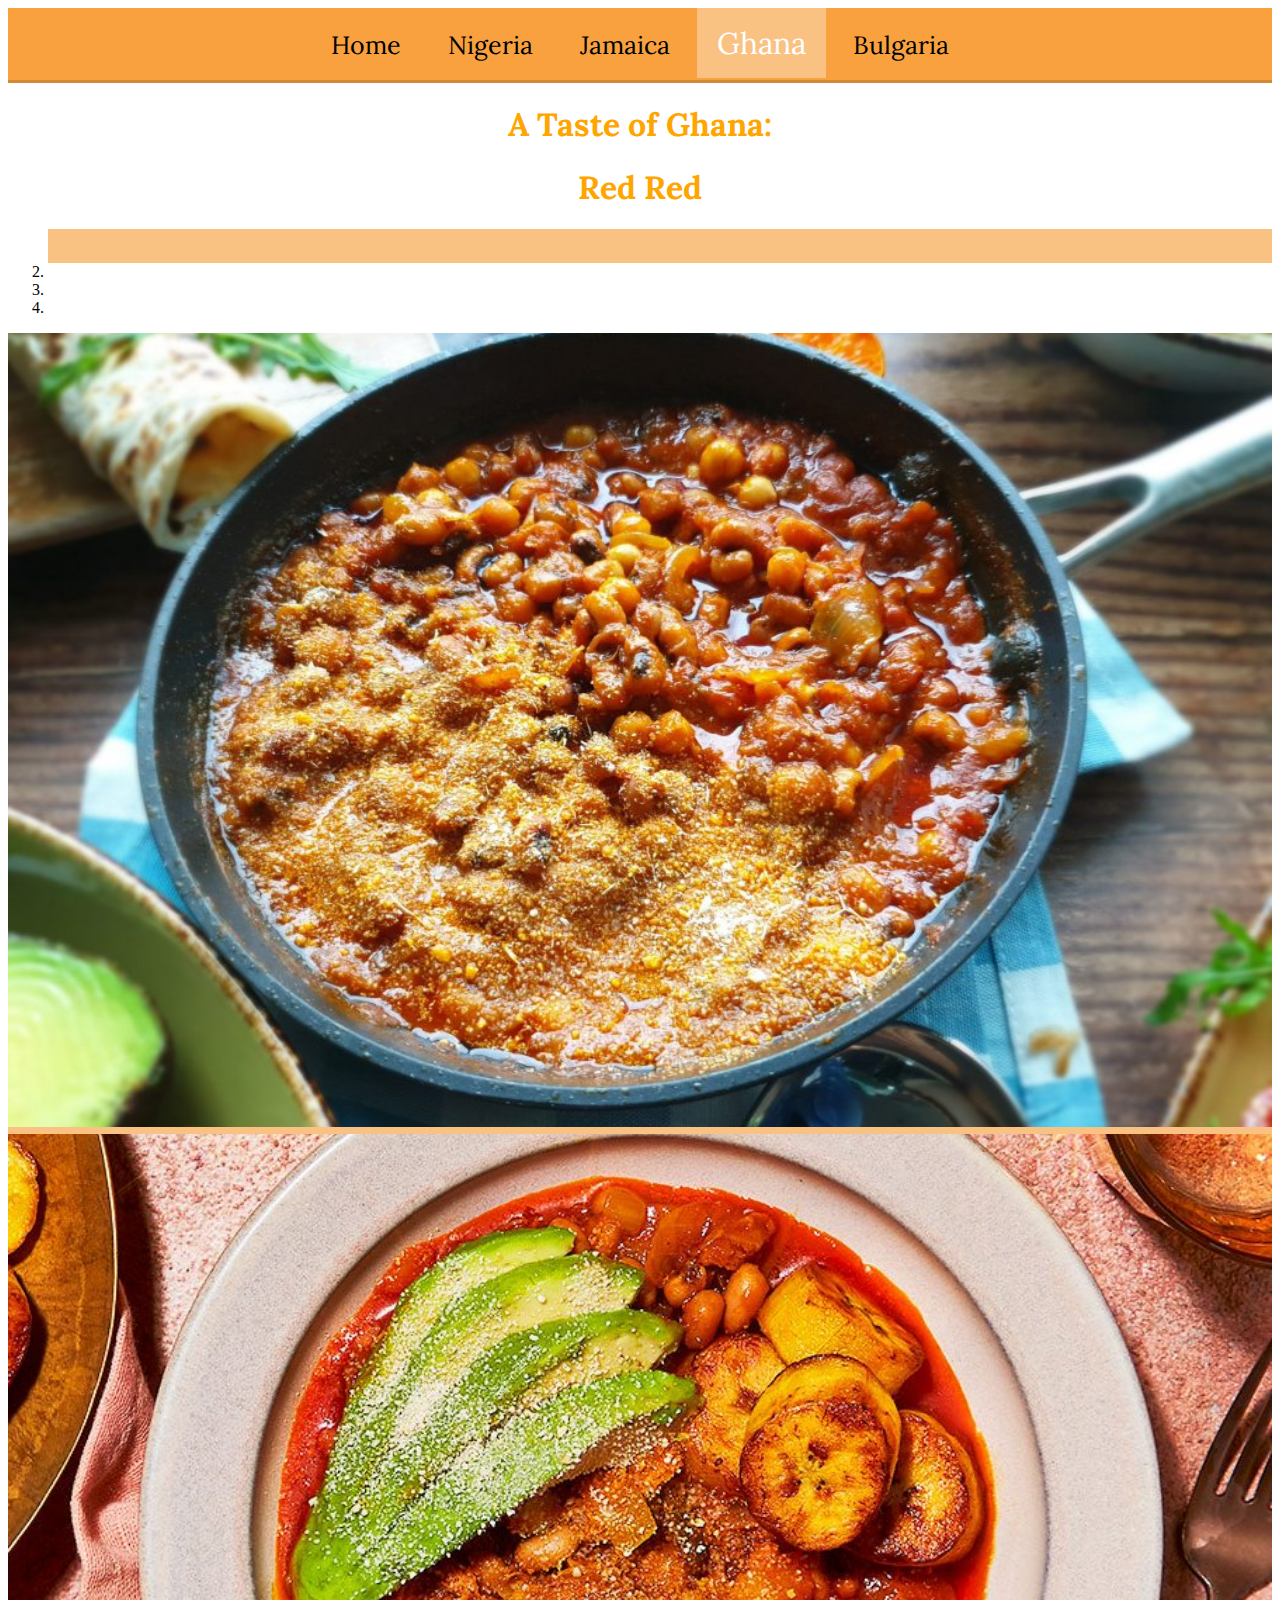
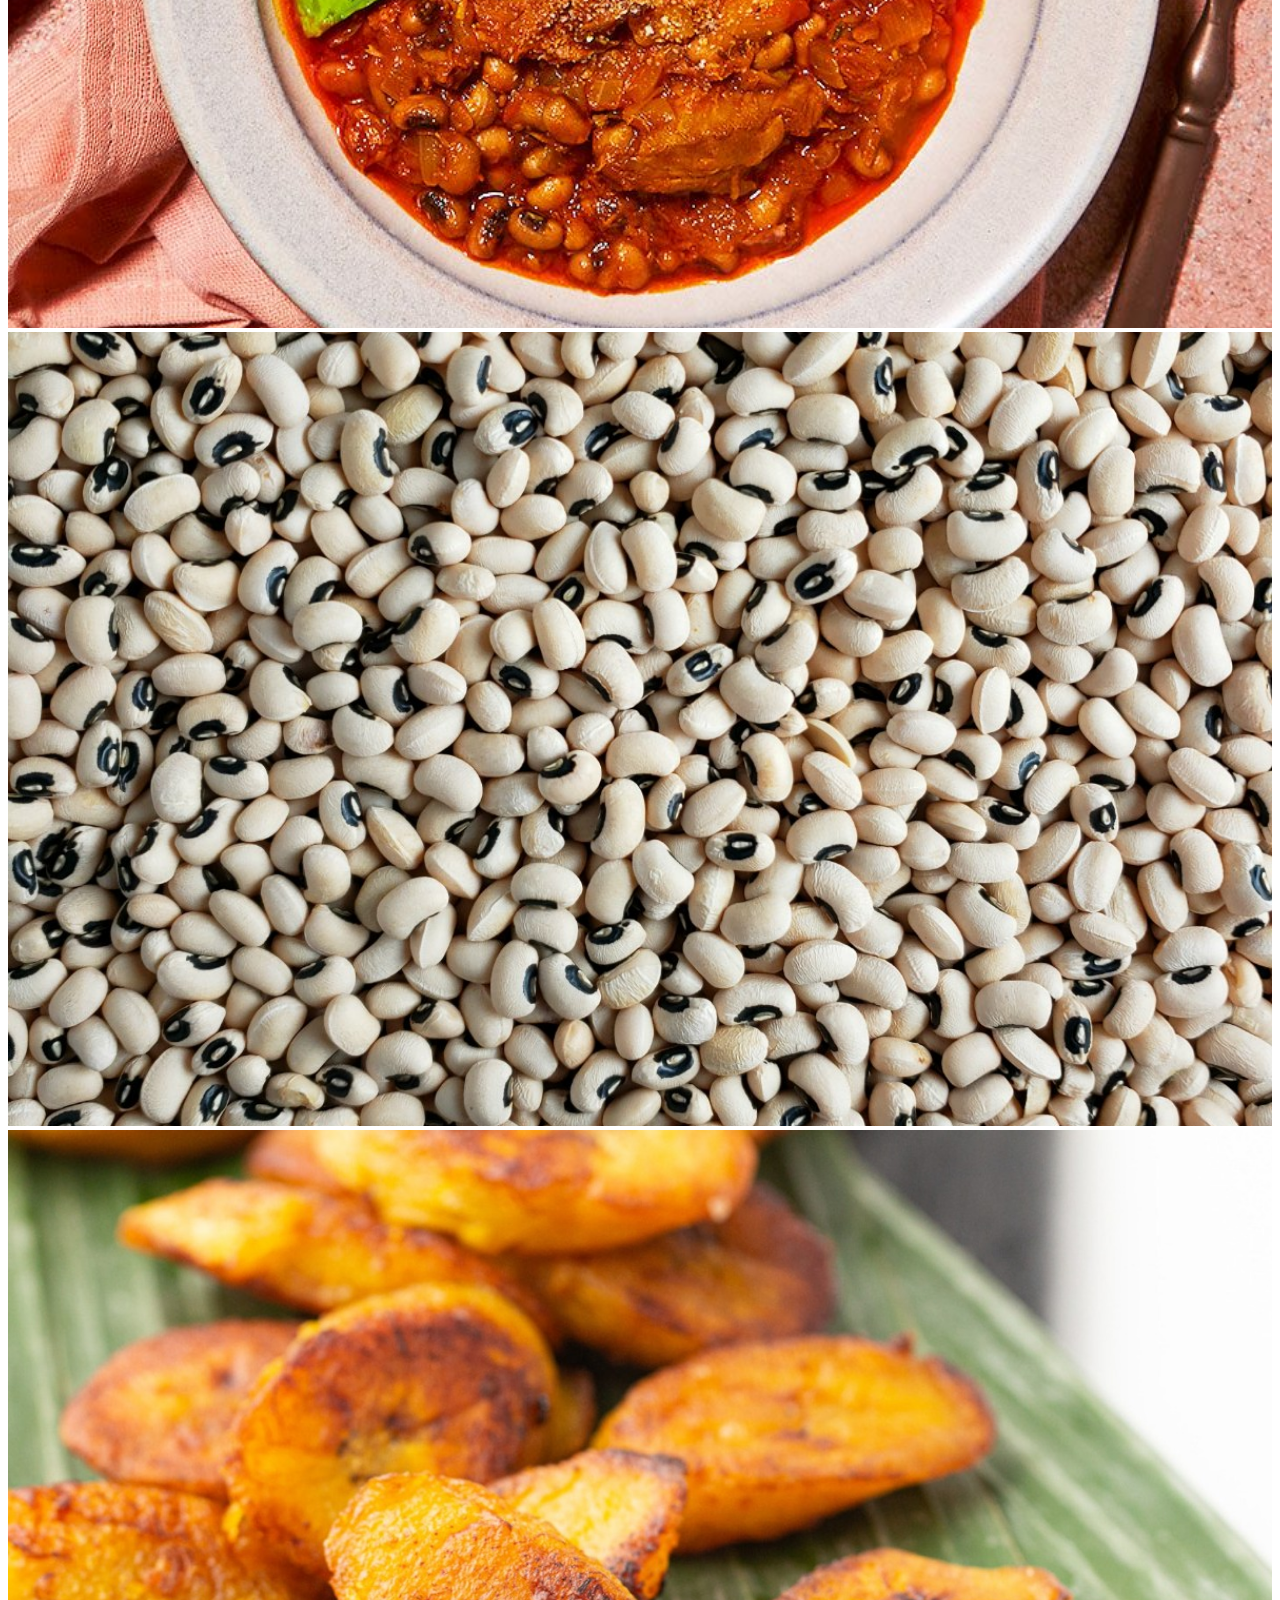
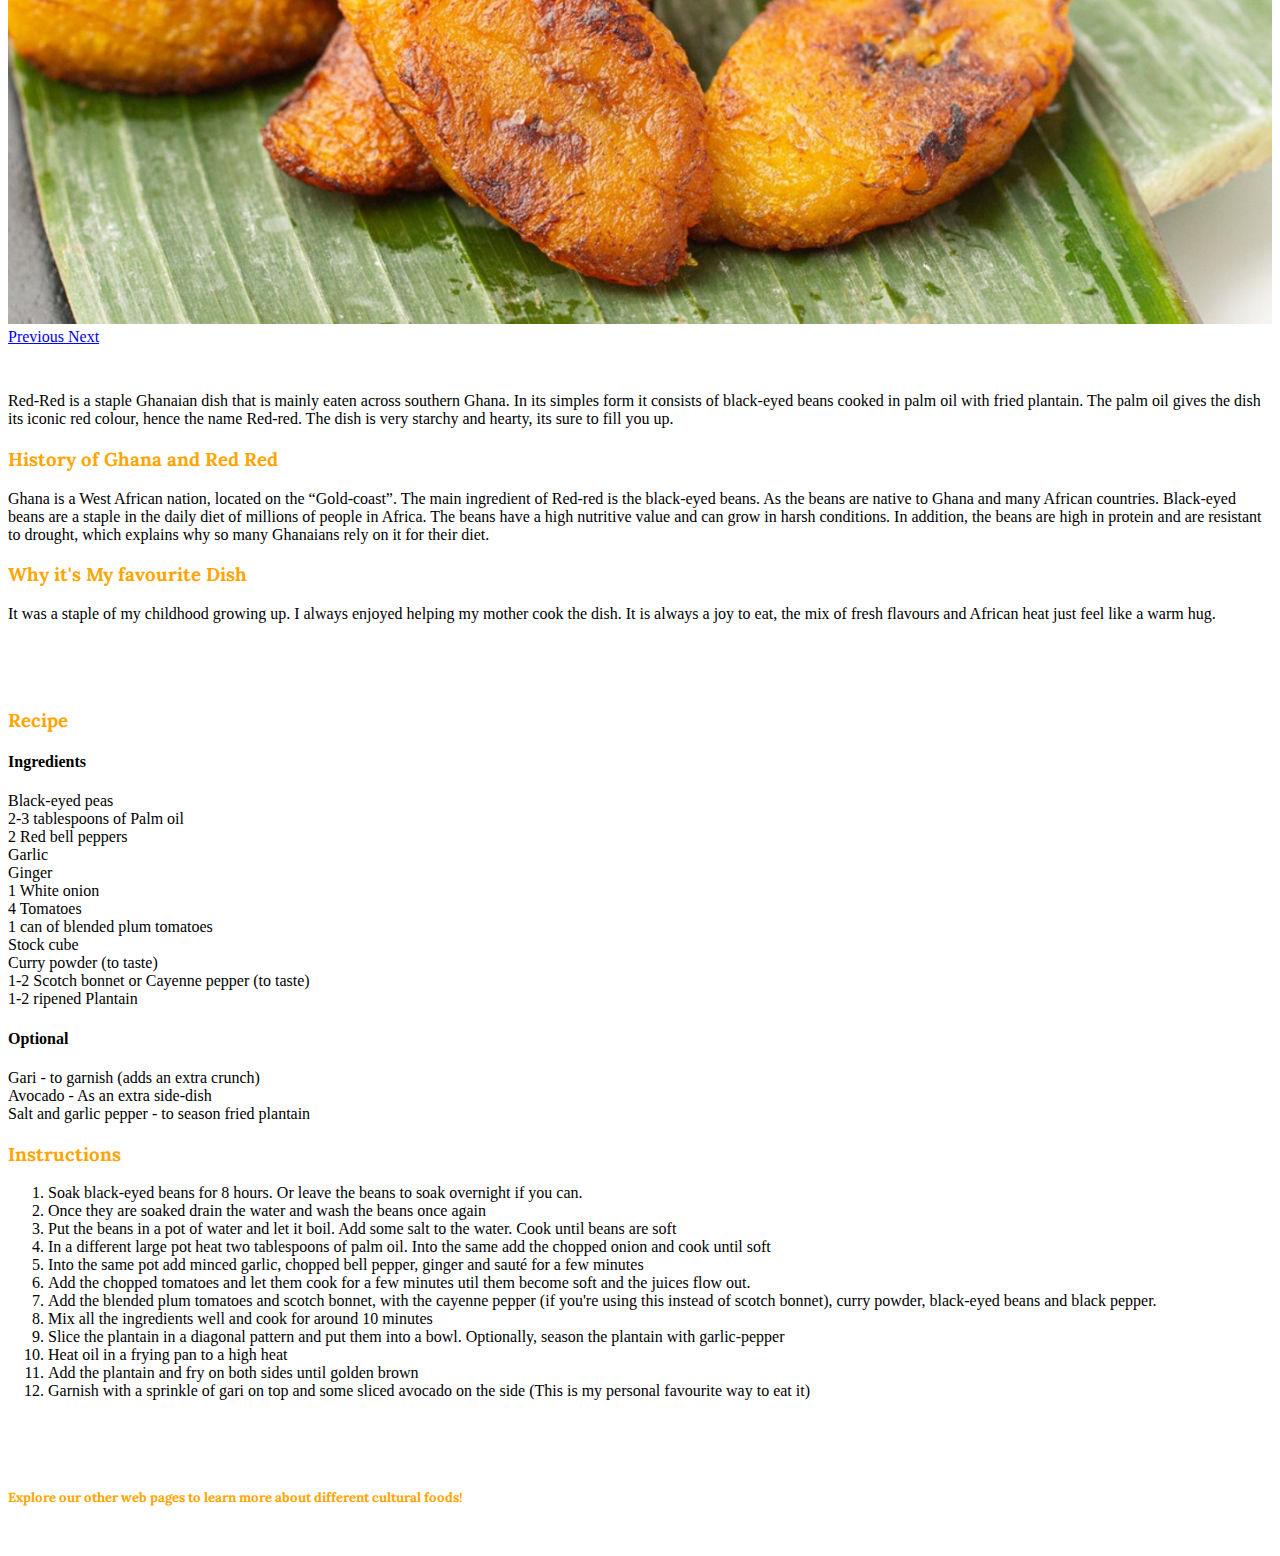
==== commit fa05fe12: "Update akuaPage.html" ====
--- a/akuaPage.html
+++ b/akuaPage.html
@@ -125,10 +125,10 @@
 </div>
 
 <div class="container" id="ending">
-<h5>Explore our other web pages to learn more about different cultural foods!</h5>
+  <h5><b>Explore our other web pages to learn more about different cultural foods!</b></h5>
 </div>
 
-    <script src="C:\Users\asopp\OneDrive\Documents\CFG Webdev course\A taste of Ghana\functionsGH.js"></script>
+    <script src="functionsGH.js"></script>
     <script src="https://cdn.jsdelivr.net/npm/bootstrap@5.2.3/dist/js/bootstrap.bundle.min.js" integrity="sha384-kenU1KFdBIe4zVF0s0G1M5b4hcpxyD9F7jL+jjXkk+Q2h455rYXK/7HAuoJl+0I4" crossorigin="anonymous"></script>
 
 </body>
--- a/stylesgh.css
+++ b/stylesgh.css
@@ -1,6 +1,15 @@
 h1 {
     text-align: center;
 
+    font-family: 'Lora', serif;
+    color: orange
+}
+h3 {
+    font-family: 'Lora', serif;
+    color: orange
+}
+
+h5 {
     font-family: 'Lora', serif;
     color: orange
 }
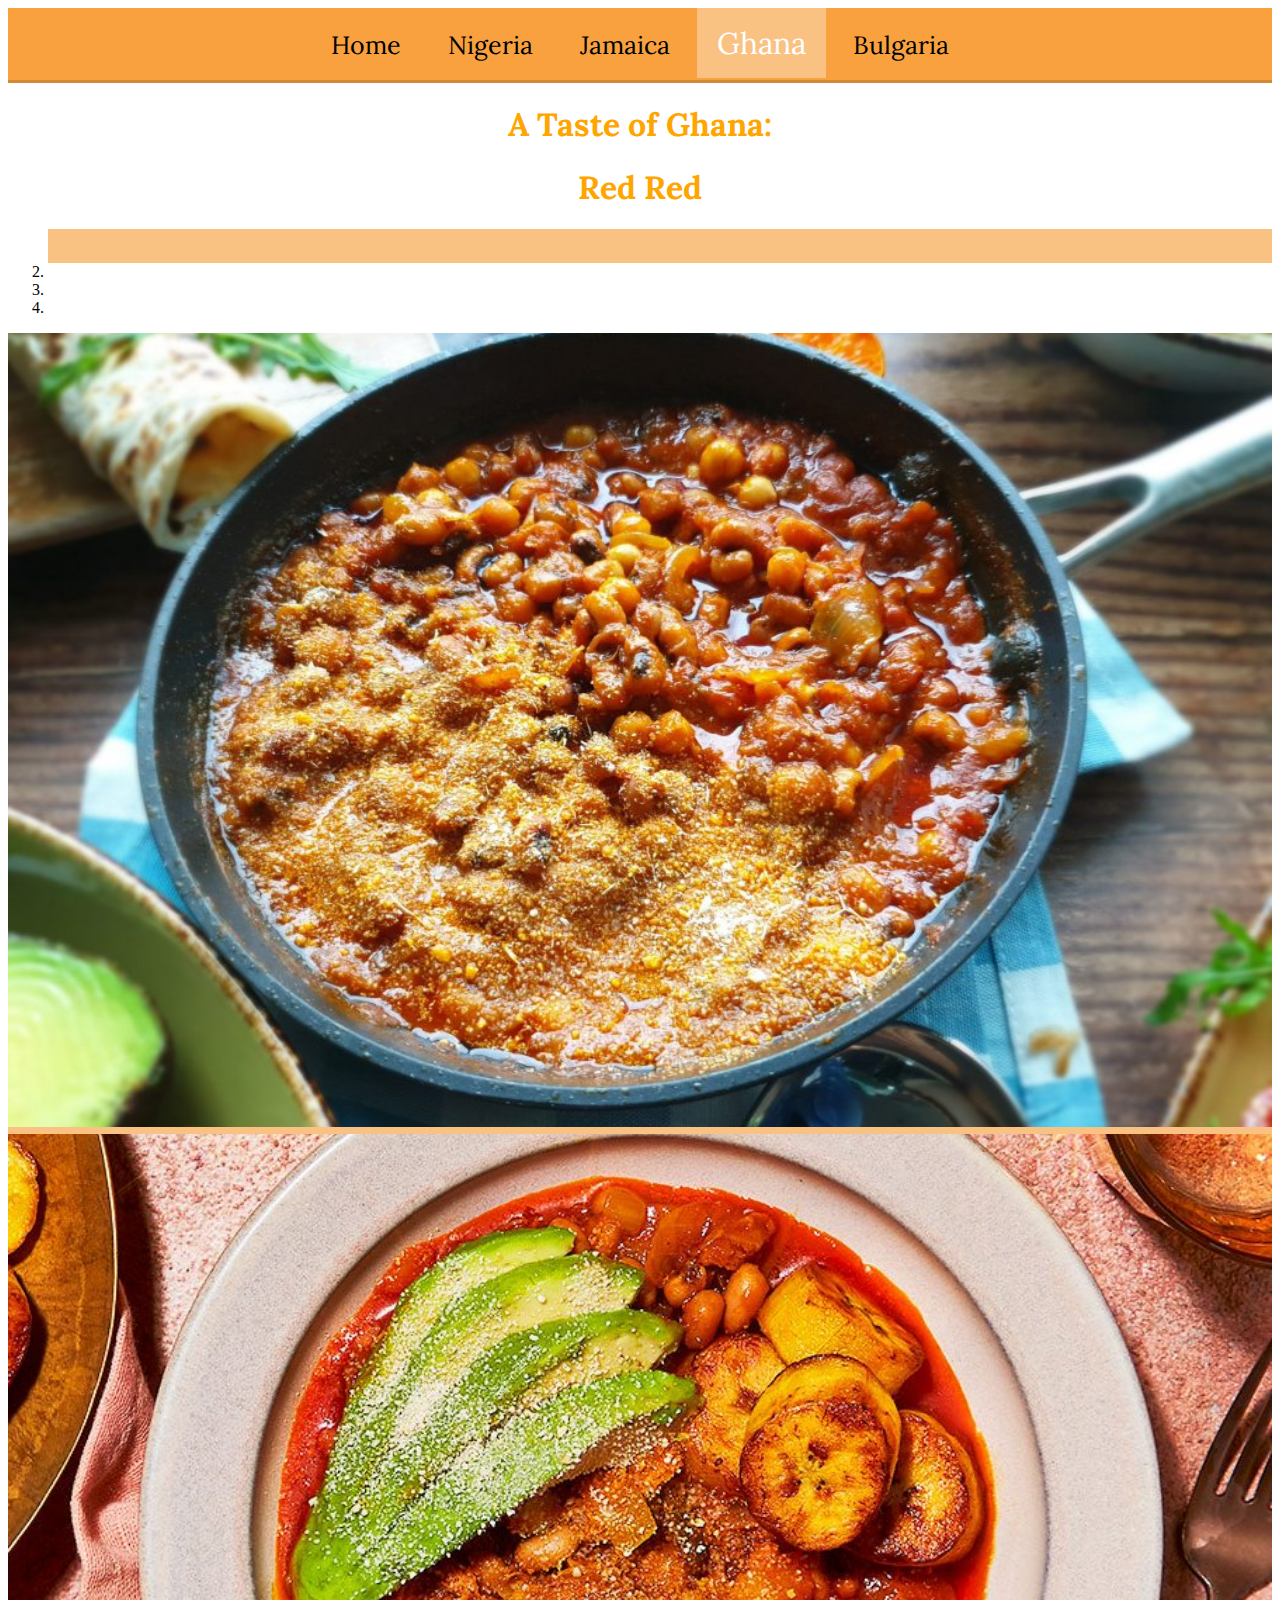
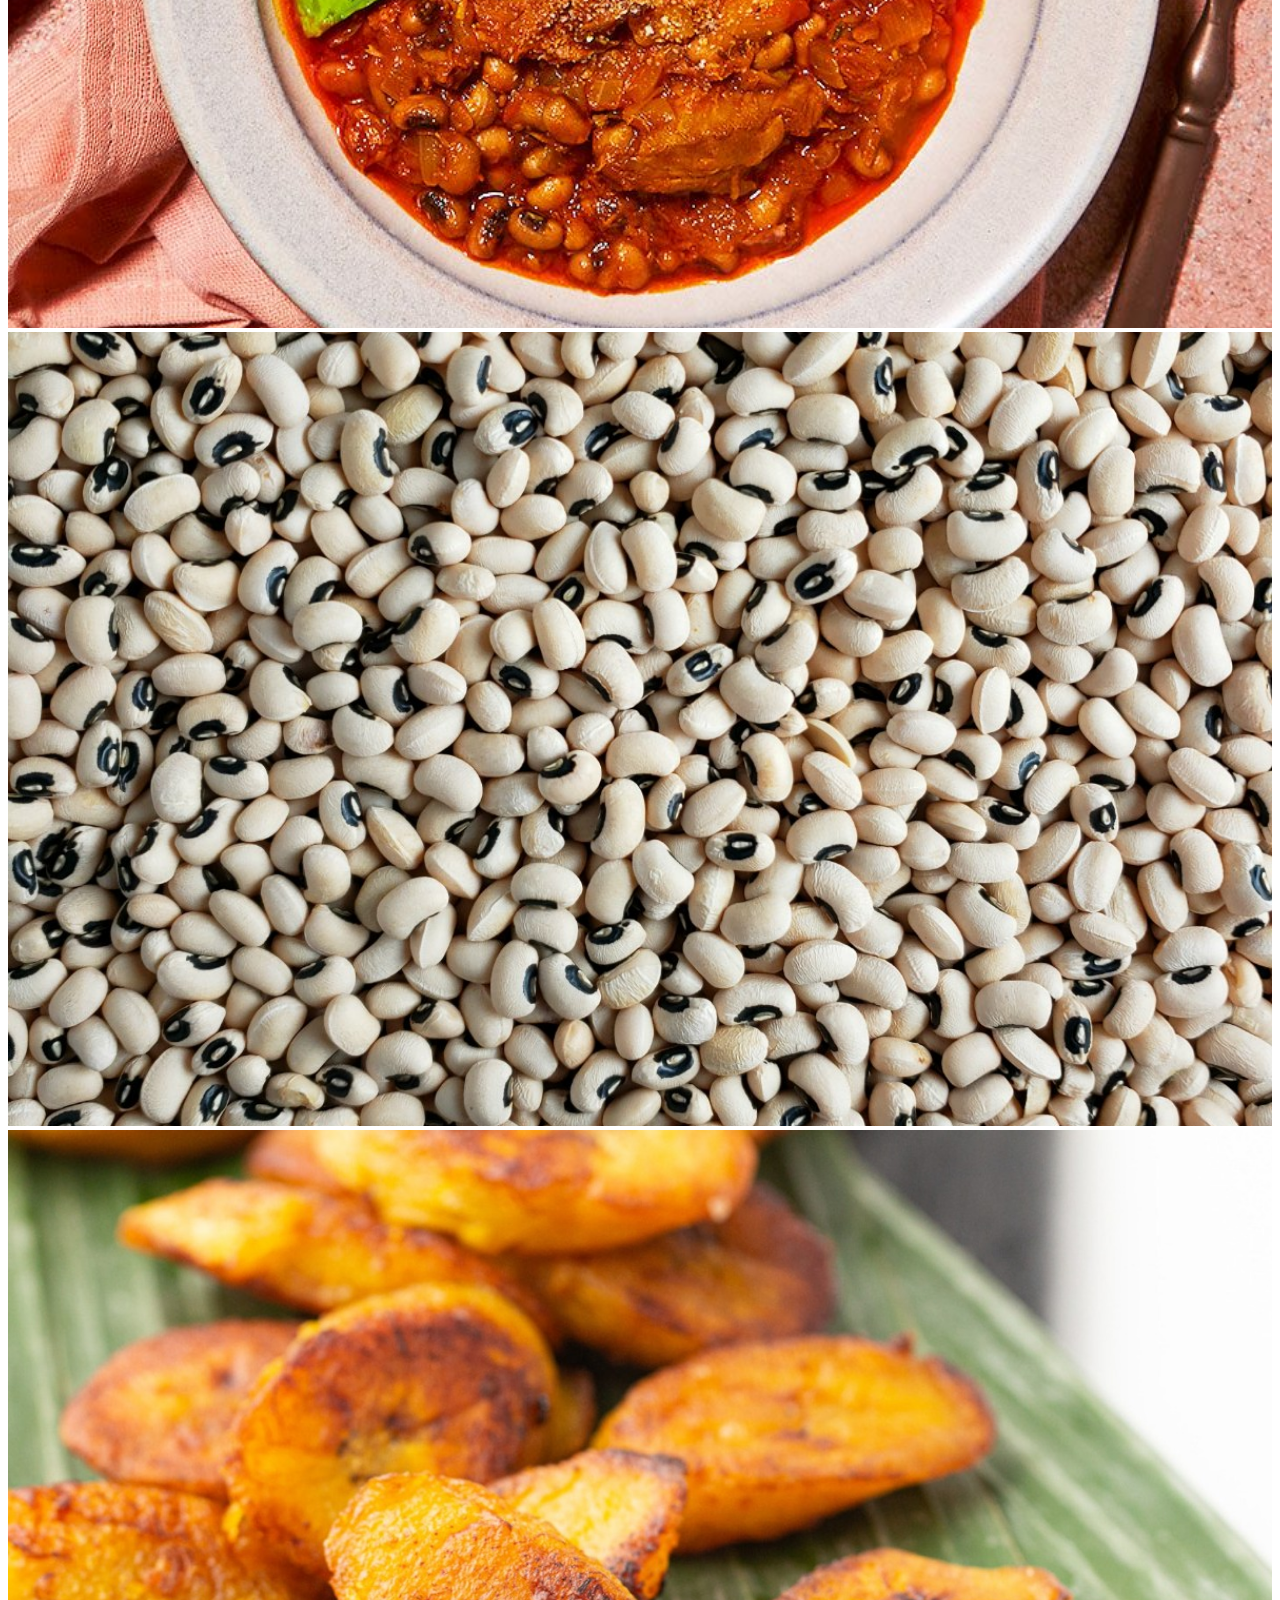
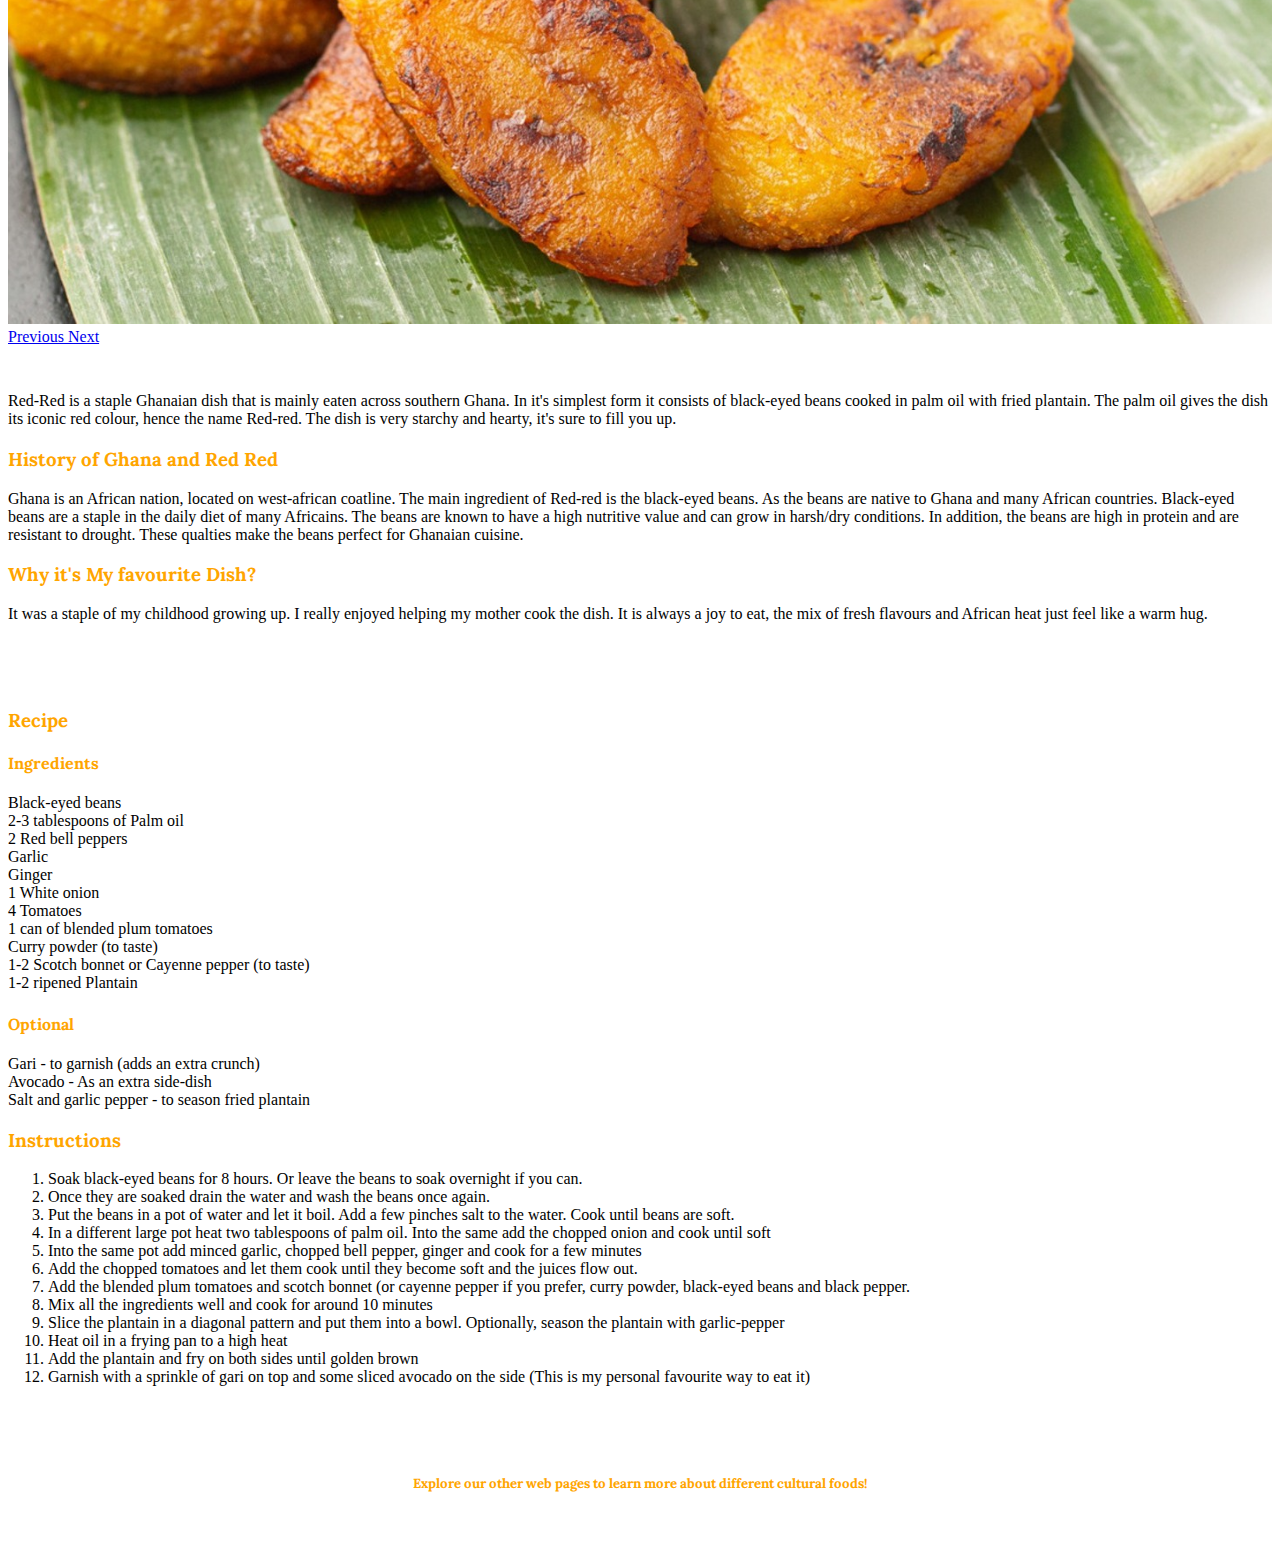
==== commit 9a28c3be: "Update akuaPage.html" ====
--- a/akuaPage.html
+++ b/akuaPage.html
@@ -65,22 +65,21 @@
 
 <div class="container" id="about-red-red">
       <p>
-        Red-Red is a staple Ghanaian dish that is mainly eaten across southern Ghana. In its simples form it consists of 
+        Red-Red is a staple Ghanaian dish that is mainly eaten across southern Ghana. In it's simplest form it consists of 
         black-eyed beans cooked in palm oil with fried plantain. The palm oil gives the dish its iconic red colour, hence the name 
-        Red-red. The dish is very starchy and hearty, its sure to fill you up. 
+        Red-red. The dish is very starchy and hearty, it's sure to fill you up. 
     </p>
 
     <h3>History of Ghana and Red Red</h3>
     <p>
-        Ghana is a West African nation, located on the “Gold-coast”. The main ingredient of Red-red is the black-eyed beans. As the 
-        beans are native to Ghana and many African countries. Black-eyed beans are a staple in the daily diet of millions of people 
-        in Africa. The beans have a high nutritive value and can grow in harsh conditions. In addition, the beans are high in protein
-        and are resistant to drought, which explains why so many Ghanaians rely on it for their diet. 
+        Ghana is an African nation, located on west-african coatline. The main ingredient of Red-red is the black-eyed beans. As the 
+        beans are native to Ghana and many African countries. Black-eyed beans are a staple in the daily diet of many Africains. The beans are known to have a high nutritive value and can grow in harsh/dry conditions. In addition, the beans are high in protein
+        and are resistant to drought. These qualties make the beans perfect for Ghanaian cuisine.
     </p>
 
-    <h3>Why it's My favourite Dish</h3>
+    <h3>Why it's My favourite Dish?</h3>
     <p>
-        It was a staple of my childhood growing up. I always enjoyed helping my mother cook the dish. It is always a joy to eat, the
+        It was a staple of my childhood growing up. I really enjoyed helping my mother cook the dish. It is always a joy to eat, the
          mix of fresh flavours and African heat just feel like a warm hug. 
     </p>
 </div>
@@ -88,7 +87,7 @@
 <div class="container" id="recipe">
     <h3>Recipe</h3>
     <h4>Ingredients</h4>
-    <li>Black-eyed peas</li>
+    <li>Black-eyed beans</li>
     <li>2-3 tablespoons of Palm oil</li>
     <li>2 Red bell peppers</li>
     <li>Garlic</li>
@@ -96,7 +95,6 @@
     <li>1 White onion</li>
     <li>4 Tomatoes</li>
     <li>1 can of blended plum tomatoes</li>
-    <li>Stock cube</li>
     <li>Curry powder (to taste)</li>
     <li>1-2 Scotch bonnet or Cayenne pepper (to taste)</li>
     <li>1-2 ripened Plantain</li>
@@ -110,12 +108,12 @@
     <h3>Instructions</h3>
     <ol type = "1">
         <li>Soak black-eyed beans for 8 hours. Or leave the beans to soak overnight if you can.</li>
-        <li>Once they are soaked drain the water and wash the beans once again</li>
-        <li>Put the beans in a pot of water and let it boil. Add some salt to the water. Cook until beans are soft</li>
+        <li>Once they are soaked drain the water and wash the beans once again.</li>
+        <li>Put the beans in a pot of water and let it boil. Add a few pinches salt to the water. Cook until beans are soft.</li>
         <li>In a different large pot heat two tablespoons of palm oil. Into the same add the chopped onion and cook until soft</li>
-        <li>Into the same pot add minced garlic, chopped bell pepper, ginger and sauté for a few minutes </li>
-        <li>Add the chopped tomatoes and let them cook for a few minutes util them become soft and the juices flow out. </li>
-        <li>Add the blended plum tomatoes and scotch bonnet, with the cayenne pepper (if you're using this instead of scotch bonnet), curry powder, black-eyed beans and black pepper.</li>
+        <li>Into the same pot add minced garlic, chopped bell pepper, ginger and cook for a few minutes </li>
+        <li>Add the chopped tomatoes and let them cook until they become soft and the juices flow out. </li>
+        <li>Add the blended plum tomatoes and scotch bonnet (or cayenne pepper if you prefer, curry powder, black-eyed beans and black pepper.</li>
         <li>Mix all the ingredients well and cook for around 10 minutes </li>
         <li>Slice the plantain in a diagonal pattern and put them into a bowl. Optionally, season the plantain with garlic-pepper</li>
         <li>Heat oil in a frying pan to a high heat </li>
--- a/stylesgh.css
+++ b/stylesgh.css
@@ -6,6 +6,11 @@
 }
 h3 {
     font-family: 'Lora', serif;
+    color: orange
+}
+
+h4 {
+     font-family: 'Lora', serif;
     color: orange
 }
 
@@ -115,5 +120,8 @@
     padding-bottom: 20px;
   }
 
+#ending {
+    text-align: center;
+}
 
 
